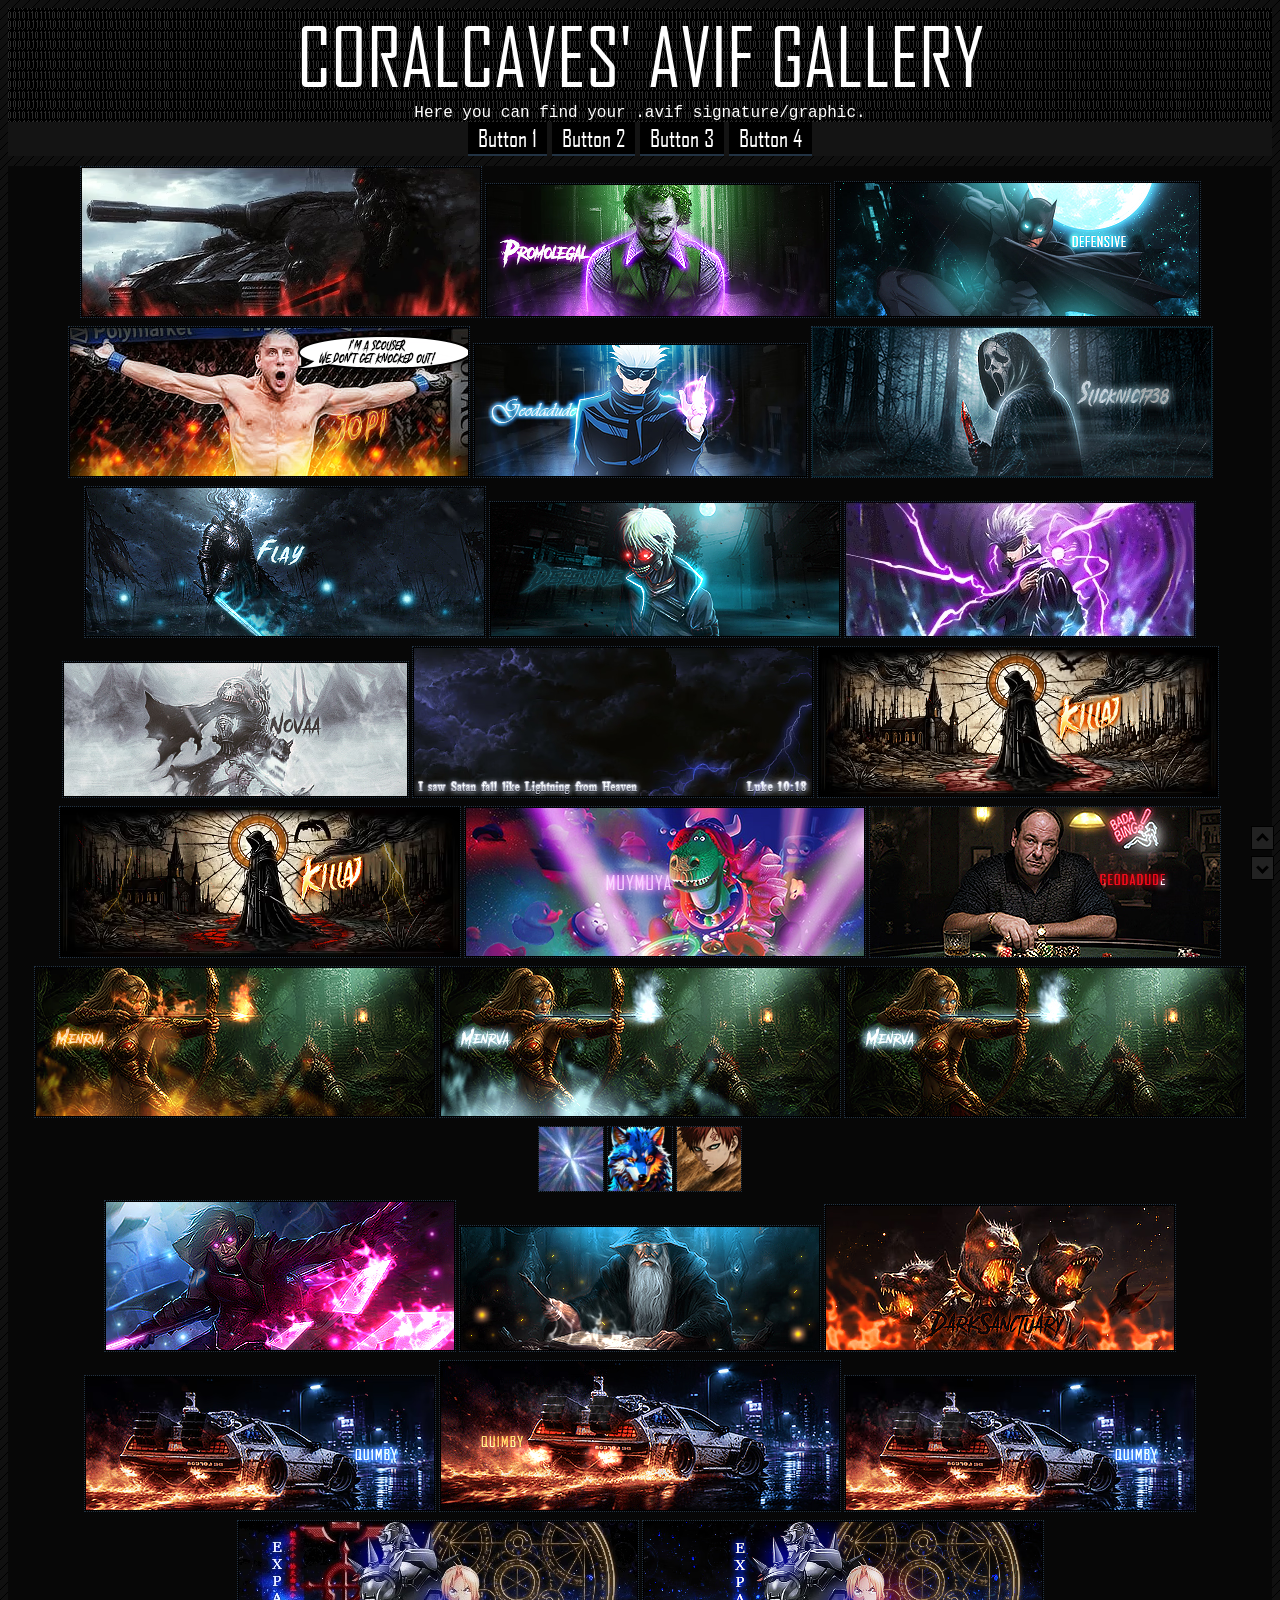
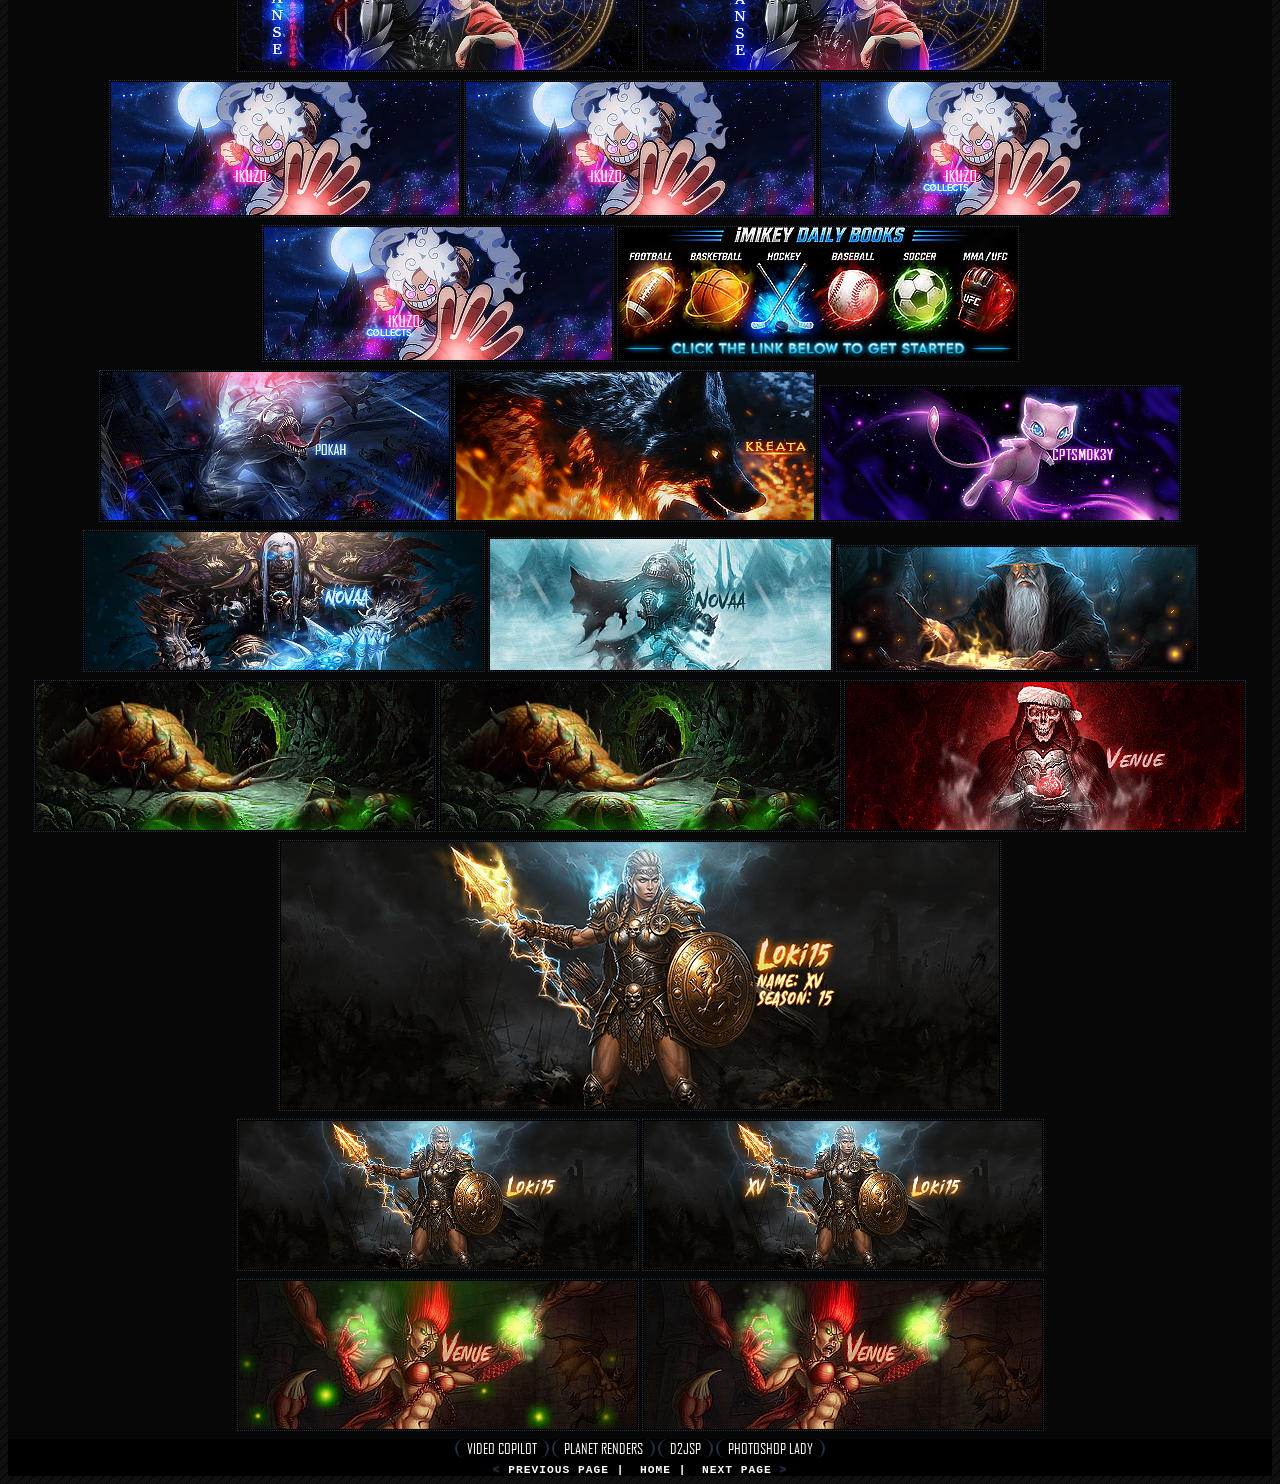
==== index.html @ 9a9c9b44 "Add" ====
<!doctype html>
<html lang="en-us">

  <head>
    <title>Coralcaves' avif gallery</title>
    <meta charset="utf-8"/>
    <meta name="author" content="coralcaves"/>
    <meta name="viewport" content="width=device-width, initial-scale=1"/>
    <link rel="icon" href="./assets/icon.ico" type="image/ico"/>
    <link rel="stylesheet" href="./css/style.css"/>
  </head>

  <body>

      <div class="header">
        <div class="header2">
          <a class="a_header_title" href="index.html" title="Redireciona você para a homepage">Coralcaves' Avif Gallery</a>
          <div class="header3">
            Here you can find your .avif signature/graphic.
          </div>
        </div>

        <nav id="menu">
          <ul>
            <li><a href="" target="_self" title="A dummy button">Button 1</a></li>
            <li><a href="" target="_self" title="A dummy button">Button 2</a></li>
            <li><a href="" target="_self" title="A dummy button">Button 3</a></li>
            <li><a href="" target="_self" title="A dummy button">Button 4</a></li>
          </ul>
        </nav>

      </div>

      <div class="body">
        <div class="body2">
          <div class="div_test">
            <img class="div_img_c img_glow" src="./avif/aliens.avif" alt="This file could not be loaded. We are sorry. :'(" title="An avif signature">
            <img class="div_img_c img_glow" src="./avif/joker.avif" alt="This file could not be loaded. We are sorry. :'(" title="An avif signature">
            <img class="div_img_c img_glow" src="./avif/batman3.avif" alt="This file could not be loaded. We are sorry. :'(" title="An avif signature">
          </div>

        <div class="div_test">
          <img class="div_img_c img_glow" src="./avif/fighter.avif" alt="This file could not be loaded. We are sorry. :'(" title="An avif signature">
          <img class="div_img_c img_glow" src="./avif/g0jo.avif" alt="This file could not be loaded. We are sorry. :'(" title="An avif signature">
          <img class="div_img_c img_glow" src="./avif/ghostface.avif" alt="This file could not be loaded. We are sorry. :'(" title="An avif signature">
        </div>

        <div class="div_test">
          <img class="div_img_c img_glow" src="./avif/ghostwarrior.avif" alt="This file could not be loaded. We are sorry. :'(" title="An avif signature">
          <img class="div_img_c img_glow" src="./avif/ghoul.avif" alt="This file could not be loaded. We are sorry. :'(" title="An avif signature">
          <img class="div_img_c img_glow" src="./avif/gojo.avif" alt="This file could not be loaded. We are sorry. :'(" title="An avif signature">
        </div>

        <div class="div_test">
          <img class="div_img_c img_glow" src="./avif/lich.avif" alt="Image couldn't be loaded.. :'(" title="An avif signature">
          <img class="div_img_c img_glow" src="./avif/luke1018.avif" alt="Image couldn't be loaded.. :'(" title="An avif signature">
          <img class="div_img_c img_glow" src="./avif/reaper.avif" alt="Image couldn't be loaded.. :'(" title="An avif signature">
        </div>

        <div class="div_test">
          <img class="div_img_c img_glow" src="./avif/reaper2.avif" alt="Image couldn't be loaded.. :'(" title="An avif signature">
          <img class="div_img_c img_glow" src="./avif/dino.avif" alt="Image couldn't be loaded.. :'(" title="An avif signature">
          <img class="div_img_c img_glow" src="./avif/tony.avif" alt="Image couldn't be loaded.. :'(" title="An avif signature">
        </div>

      <div class="div_test">
        <img class="div_img_c img_glow" src="./avif/zon.avif" alt="Image couldn't be loaded.. :'(" title="An avif signature">
        <img class="div_img_c img_glow" src="./avif/zon2.avif" alt="Image couldn't be loaded.. :'(" title="An avif signature">
        <img class="div_img_c img_glow" src="./avif/zon3.avif" alt="Image couldn't be loaded.. :'(" title="An avif signature">
      </div>

      <div class="div_test">
        <img class="div_img_c img_glow" src="./avif/ava1.avif" alt="Image couldn't be loaded.. :'(" title="An avif signature">
        <img class="div_img_c img_glow" src="./avif/wolf_ava.avif" alt="Image couldn't be loaded.. :'(" title="An avif signature">
        <img class="div_img_c img_glow" src="./avif/gaara_ava.avif" alt="Image couldn't be loaded.. :'(" title="An avif signature">
      </div>

      <div class="div_test">
        <img class="div_img_c img_glow" src="./avif/gambit_profile.avif" alt="Image couldn't be loaded.. :'(" title="An avif signature">
        <img class="div_img_c img_glow" src="./avif/wizard.avif" alt="Image couldn't be loaded.. :'(" title="An avif signature">
        <img class="div_img_c img_glow" src="./avif/cerberus.avif" alt="Image couldn't be loaded.. :'(" title="An avif signature">
      </div>

      <div class="div_test">
        <img class="div_img_c img_glow" src="./avif/car.avif" alt="Image couldn't be loaded.. :'(" title="An avif signature">
        <img class="div_img_c img_glow" src="./avif/car2.avif" alt="Image couldn't be loaded.. :'(" title="An avif signature">
        <img class="div_img_c img_glow" src="./avif/car3.avif" alt="Image couldn't be loaded.. :'(" title="An avif signature">
      </div>

      <div class="div_test">
        <img class="div_img_c img_glow" src="./avif/expanse1.avif" alt="Image couldn't be loaded.. :'(" title="An avif signature">
        <img class="div_img_c img_glow" src="./avif/expanse2.avif" alt="Image couldn't be loaded.. :'(" title="An avif signature">
      </div>

      <div class="div_test">
        <img class="div_img_c img_glow" src="./avif/ikuzo.avif" alt="Image couldn't be loaded.. :'(" title="An avif signature">
        <img class="div_img_c img_glow" src="./avif/ikuzo2.avif" alt="Image couldn't be loaded.. :'(" title="An avif signature">
        <img class="div_img_c img_glow" src="./avif/ikuzo3.avif" alt="Image couldn't be loaded.. :'(" title="An avif signature">
      </div>

      <div class="div_test">
        <img class="div_img_c img_glow" src="./avif/ikuzo4.avif" alt="Image couldn't be loaded.. :'(" title="An avif signature">
        <img class="div_img_c img_glow" src="./avif/sports.avif" alt="Image couldn't be loaded.. :'(" title="An avif signature">
      </div>

      <div class="div_test">
        <img class="div_img_c img_glow" src="./avif/venom.avif" alt="Image couldn't be loaded.. :'(" title="An avif signature">
        <img class="div_img_c img_glow" src="./avif/wolf.avif" alt="Image couldn't be loaded.. :'(" title="An avif signature">
        <img class="div_img_c img_glow" src="./avif/mew.avif" alt="Image couldn't be loaded.. :'(" title="An avif signature">
      </div>

      <div class="div_test">
        <img class="div_img_c img_glow" src="./avif/lich2.avif" alt="Image couldn't be loaded.. :'(" title="An avif signature">
        <img class="div_img_c img_glow" src="./avif/lich3.avif" alt="Image couldn't be loaded.. :'(" title="An avif signature">
        <img class="div_img_c img_glow" src="./avif/wizard2.avif" alt="Image couldn't be loaded.. :'(" title="An avif signature">
      </div>

      <div class="div_test">
        <img class="div_img_c img_glow" src="./avif/worm.avif" alt="Image couldn't be loaded.. :'(" title="An avif signature">
        <img class="div_img_c img_glow" src="./avif/worms2.avif" alt="Image couldn't be loaded.. :'(" title="An avif signature">
        <img class="div_img_c img_glow" src="./avif/wanderer.avif" alt="Image couldn't be loaded.. :'(" title="An avif signature">
      </div>

      <div class="div_test">
        <img class="div_img_c img_glow" src="./avif/zon_profile.avif" alt="Image couldn't be loaded.. :'(" title="An avif signature">
      </div>

      <div class="div_test">
        <img class="div_img_c img_glow" src="./avif/zon4.avif" alt="Image couldn't be loaded.. :'(" title="An avif signature">
        <img class="div_img_c img_glow" src="./avif/zon5.avif" alt="Image couldn't be loaded.. :'(" title="An avif signature">
      </div>

      <div class="div_test">
        <img class="div_img_c img_glow" src="./avif/venue_andy1.avif" alt="Image couldn't be loaded.. :'(" title="An avif signature">
        <img class="div_img_c img_glow" src="./avif/venue_andy2.avif" alt="Image couldn't be loaded.. :'(" title="An avif signature">
      </div>

        <div class="ft">
        <footer id="footer">
          <ul>
            <li><a class="a_footer_list" href="https://www.videocopilot.net"  target="_blank" onclick="return ce();" title="After Effects Plugins">Video Copilot</a></li>
            <li><a class="a_footer_list" href="https://www.planetrenders.net/" target="_blank" onclick="return ce();" title="Recursos e Tutoriais">Planet Renders</a></li>
            <li><a class="a_footer_list" href="http://forums.d2jsp.org/topic.php?t=73248366&f=276" target="_blank" onclick="return ce();"  title="Recursos e Tutoriais">D2jsp</a></li>
            <li><a class="a_footer_list" href="https://www.photoshoplady.com/" target="_blank" onclick="return ce();" title="Photoshop e Tutoriais">Photoshop Lady</a></li>
          </ul>
        </footer>

          <div class="ft2">
            <a class="inline" href="" title="Previous"><span class="span_np">&lt;&nbsp;</span>Previous Page</a>&nbsp;|&nbsp;
            <a class="inline" href="index.html" title="Voltar para à página inicial">Home</a>&nbsp;|&nbsp;
            <a class="inline" href="" title="Next page">Next Page<span class="span_np">&nbsp;&gt;</span></a>
          </div>
          <a href="javascript:scroll(0,0)" class="a_buttons bttn aab aaa" title="Back to page top"></a>
          <a href="javascript:scroll(0,document.body.scrollHeight)" class="a_buttons bttn aac aaa" title="Go to page bottom"></a>
        </div>  
       </div>
   </body>

</html>
---- css/style.css ----
@charset "utf-8";

@font-face{
	font-family:'agency';
	src:url("../fonts/agency fb.ttf") 
}

html{
	font-family:'agency';
	background-color:#101010;
	background-image:url('../assets/bg.png');
	background-repeat:repeat;
}

hr,.header,.body{
	width:auto;
	margin-left:auto;
	margin-right:auto;
}

hr{
	position:absolute;
	display:block;
	height:1px;
	background:rgba(34,51,68,1);
	border:none;
	top:auto;
	margin-bottom:auto;
}

p,code,.code{
	width:60%;
	margin-left:20%;
	margin-right:20%;
}

p{
	color:#fff;
	font-size:13px;
	font-family:courier;
	text-align:left;
	line-height:15px;
}

code{
	display:block;
	border:1px solid #0f0;
}

iframe{
	border:1px dotted #234;
	width:530px;
	height:300px;
	margin-top:10px;
	margin-bottom:10px;
}

img{
	display:block;
	width:100%;
	border:1px dotted #234;
}

.div_img{
	display:inline;
	width:50%;
	margin-left:auto;
	margin-right:auto;
}

.div_img_b{
	display:inline;
	width:100%;
	margin-left:auto;
	margin-right:auto;
	max-width:222px;
	max-height:407px;
}

.div_img_c{
	display:inline;
	width:100%;
	margin-left:auto;
	margin-right:auto;
	width:auto;
	height:auto;
	margin-bottom:5px;
}

img:hover{
	/*
	width:100%;
	height:100%;
	*/
	border:none;
}
.p_test{
	/* display:none; */
}

.div_test .p_test{
	display:inline;
	max-width:25%;
	margin-left:auto;
	margin-right:auto;
	background-color:#234;
	color:#fff;
	padding:2px;
	text-align:center;
}

.div_test{
	/* display:inline; */
}

.div_test:hover{
	display:inline;
}

.img_glow:hover{
	box-shadow:0 0 10px #a00;
}

a:link,a:visited,a:active{
	display:block;
	color:#fff;
	background-color:transparent;
	text-decoration:none;
}

a:hover{
	display:inline;
	text-decoration:underline;
	color:#fff;
	border-radius:2px;
	background-color:rgba(240,20,30,1);
}

a.page{
	background:rgba(80,80,221,1);
}

a.inline{
	display:inline;
	font-size:1em;
}

a.inline_b{
	display:block;
	font-size:1em;
	padding:5px;
}

a.a_footer_list:active,a.a_footer_list:visited,a.a_footer_list:link{
	display:block;
	line-height:1em;
	font-size:1em;
}

a.a_footer_list:hover{
	background-color:rgba(0,0,0,0);
	color:#f00;
}

a.a_buttons{
	background-color:#222;
}
a.a_padding{
	padding:5px;
}

a.a_header_title{
	color:rgba(255,255,255,1);
	text-transform:uppercase;
	background-size:stretch;
}

a.a_header_title:hover{
	display:inline;
	background-color:rgba(0,0,0,0);
	text-decoration:none;
	color:#234;
}

h1{
	font-family:'agency';
	font-size:2em;
	color:#fff;
	letter-spacing:5px;
	line-height:35px;
	padding:20px 0px 0px 10px;
	text-align:center;
}

h2{
	font-family:courier;
	font-size:.9em;
	color:#fff;
	letter-spacing:5px;
	line-height:15px;
	padding:10px 0px 0px 10px;
	text-align:center;
}

h3{
	font-family:courier;
	font-size:1.25em;
	color:#fff;
	letter-spacing:5px;
	line-height:15px;
	padding:10px 0px 0px 10px;
	text-align:center;
}

.bttn{
	margin-top:5px;
	margin-bottom:0;
	padding:4px;
	text-align:center;
	border:1px solid #000;
	background:#000;
}

.aaa{
	position:fixed;
	right:6px;
	opacity:1;
	height:22px;
	width:21px;
	padding:0;
}

.aaa:hover{
	opacity:1;
}

.aaa:before{
	content:"";
	border:inherit;
	border-width:0 3px 3px 0;
	display:inline-block;
	padding:3px;
	background:transparent;
	min-height:0;
}

.aaa.aab:before{
	transform:rotate(-135deg);
	margin-top:8px;
}

.aaa.aac:before{
	transform:rotate(45deg);
	margin-top:5px;
}

.aab{
	bottom:50px;
}

.aac{
	bottom:20px;
}

.header{
	position:static;
	display:block;
	background:rgba(10,10,10,1);
	text-align:center;
	color:#fff;
	font-size:5em;
	top:0;
	margin-top:0;
	left:0;
	width:auto;
	height:auto;
	margin-bottom:10px;
}

.header2{
	/* empty */
}

.header3{
	font-family:courier;
	font-size:.2em;
}

#footer ul{
	border:0 solid #0f0;
	font-size:1em;
	text-transform:uppercase;
	text-align:center;
	background:rgba(0,0,0,0);
	color:#909090;
	margin-top:auto;
	margin-bottom:0;
	left:0;
	padding:0;
}

#footer ul li{
	border:0 solid #00f;
	display:inline-block;
}

#footer ul li a{
	padding:2px 10px;
	background:rgba(0,0,0,1);
	color:#fff;
	text-decoration:none;
	border-left:2px solid #234;
	border-right:2px solid #234;
	border-radius:10px;
}

#footer ul li a:hover{
	background-color:#D6D6D6;
	color:#6D6D6D;
}

#menu ul{
	border:0 solid #0f0;
	text-align:center;
	background:rgba(20,20,20,1);
	color:#909090;
	margin-top:auto;
	margin-bottom:auto;
	font-size:.3em;
	left:0;
	padding:0;
}

#menu ul li{
	border:0 solid #00f;
	display:inline;
}

#menu ul li a{
	padding:2px 10px;
	display:inline-block;
	background:rgba(0,0,0,1);
	color:#fff;
	text-decoration:none;
	border-bottom:2px solid #234;
}

#menu ul li a:hover{
	background-color:#D6D6D6;
	color:#6D6D6D;
	border-bottom:2px solid #5454dd;
}

.body{
	display:block;
	background:rgba(0,0,0,1);
	text-align:center;
	color:#909090;
	position:static;
}

.body2{
	font-size:15px;
	color:#fff;
	text-align:center;
	background:rgba(9,9,9,.8);
}

.body3{
	background:rgba(16,16,16,.6);
	color:#fff;
	font-family:courier;
	font-size:1em;
}

/* z-index de div conflitantes */
.body.body2.body3{
	z-index:9999999999;
	position:absolute;
}

.lt{
	z-index:0;
}

.ft{
	position:relative;
	left:0;
	width:100%;
	background-color:#000;
	z-index:9999999;
	margin-top:auto;
	margin-bottom:0;
}

.ft2{
	z-index:9999999999;
	text-transform:uppercase;
	font-weight:bold;
	font-family:courier;
	color:#fff;
	font-size:.75em;
	padding:0 0 0 0;
	width:100%;
	display:inline;
	letter-spacing:1px;
}

/* NOT USED footer links */
.footer_links{
	border:1px solid #f00;
	list-style-type:none;
	text-align:left;
	color:#fff;
	font-size:.85em;
	font-family:courier;
	letter-spacing:1px;
	width:30%;
	margin-left:15%;
}

.footer_links_b{
	text-transform:uppercase;
	display:block;
	position:absolute;
	border:0 solid #f00;
	list-style-type:none;
	text-align:left;
	color:#fff;
	font-size:.75em;
	font-family:agency;
	letter-spacing:1.5px;
	width:30%;
	margin-top:3%;
	margin-left:35%;
	padding:5px;
	line-height:10px;
	margin-bottom:5%;
}

.footer_links_c{text-transform:uppercase;
	display:block;
	position:absolute;
	border:0 solid #f00;
	list-style-type:none;
	text-align:left;
	color:#fff;
	font-size:.75em;
	font-family:agency;
	letter-spacing:1.5px;
	width:30%;
	margin-top:3%;
	margin-left:60%;
	padding:5px;
	line-height:10px;
}

/* barras laterais */
.rt{
	right:0;
	font-size:1.2em;
	padding:5px;
	border-top:2px solid #234;
	border-radius:0 0 0 0;
	background:rgba(10,10,10,1);
	width:auto;
	height:auto;
	text-align:left;
	position:fixed;
	line-height:1em;
	background-image:url("bg.png");
	margin-bottom:50px;
}

.lt{
	left:0;
	font-size:1.2em;
	font-weight:bold;
	padding:5px;
	border-top:2px solid #234;
	border-radius:0 0 0 0;
	background:rgba(10,10,10,1);
	width:auto;
	height:auto;
	text-align:left;
	position:fixed;
	line-height:1em;
	margin-bottom:50px;
}

.header,.body3{
	background-image:url('../assets/binaries.gif');
	background-repeat:repeat;
}

@media screen and (max-width: 960px) {
	.lt,.rt{
		visibility:hidden;
	}
}

.code{
	background:rgba(0,0,0,1);
	border:1px dotted #234;
	text-align:left;
	color:#0f0;
	font-family:courier;
	font-size:.8em;
	letter-spacing:1px;
	line-height:auto;
	padding:10px;
}

.span_t_txt{
	font-size:1vw;
	color:#234;
	padding:5px;
}

.span_gt{
	font-weight:bold;
	color:#234;
	text-shadow:0 0 2px #234;
	margin-right:3px;
}

.span_np{
	display:inline;
	color:#234;
	font-weight:bold;
	text-shadow:0 0 2px #234;
}

.span_list_category{
	color:#234;
	text-shadow:none;
	font-weight:bold;
}
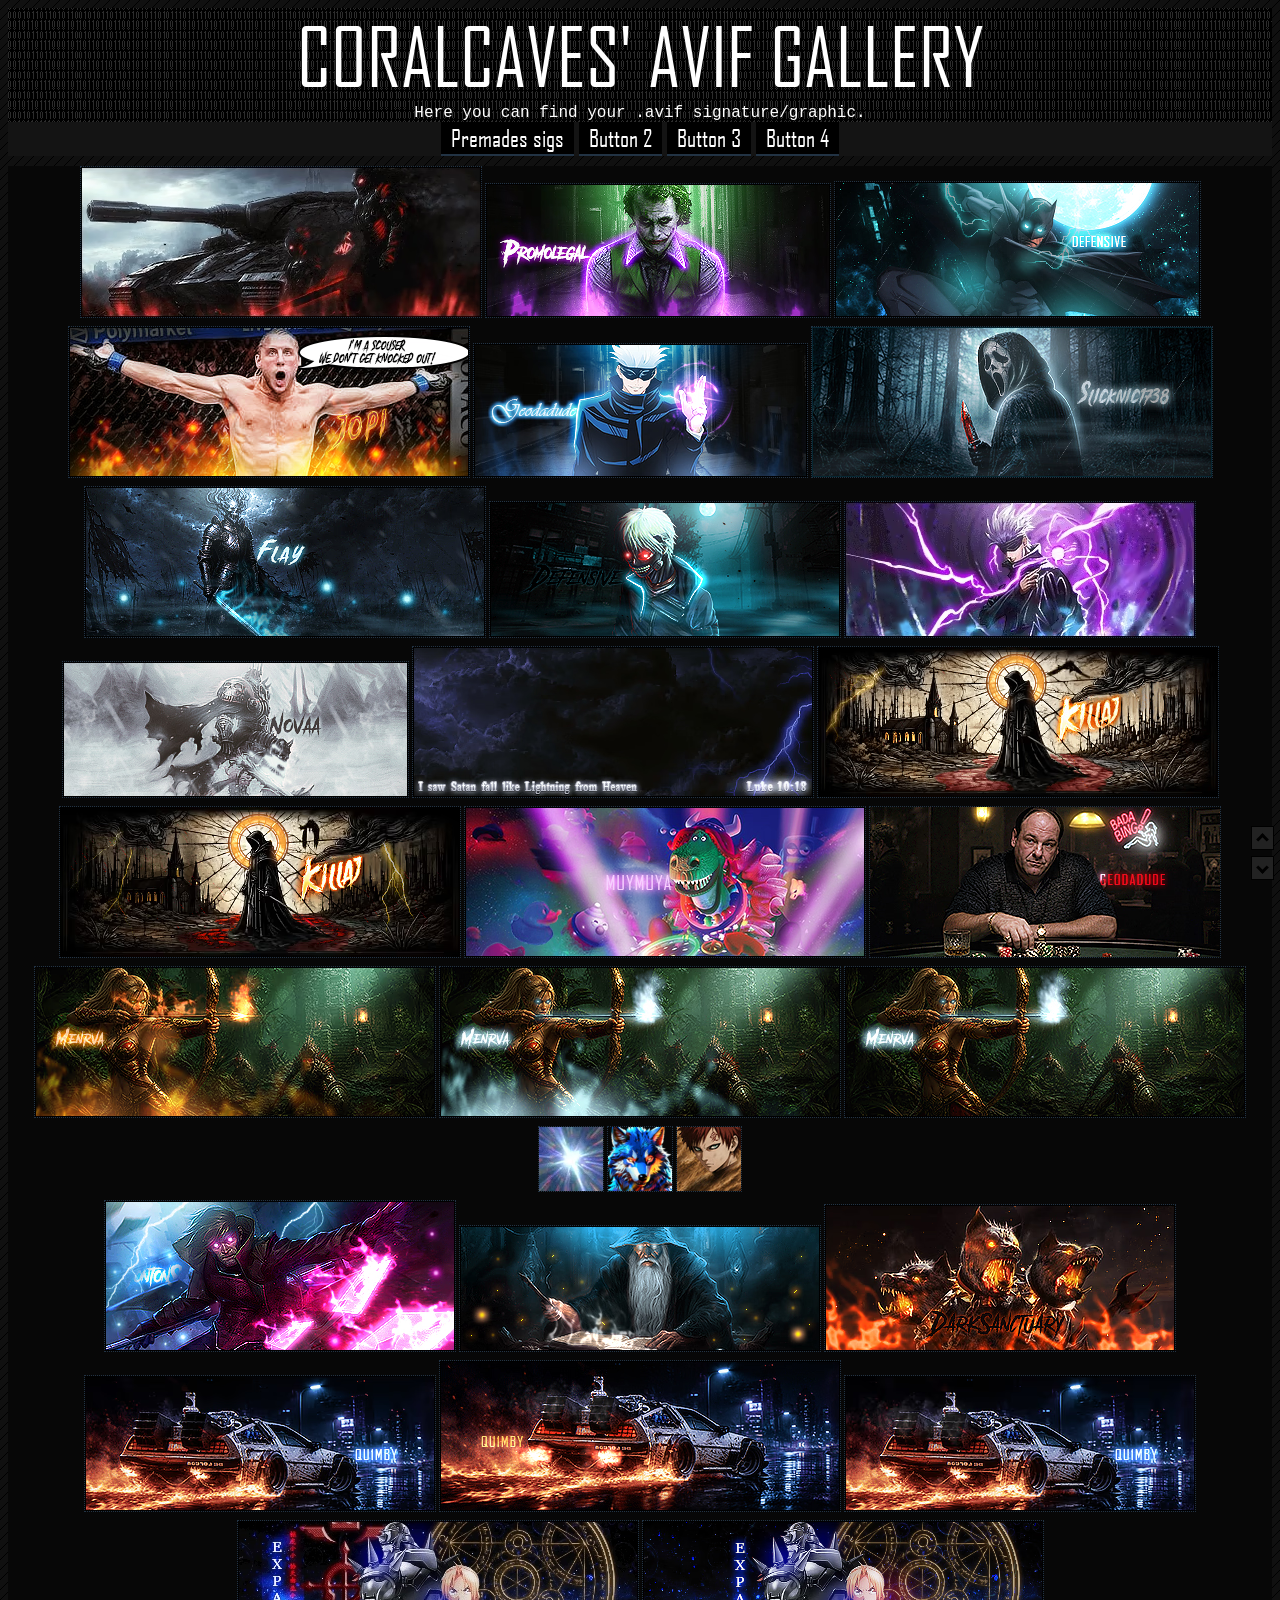
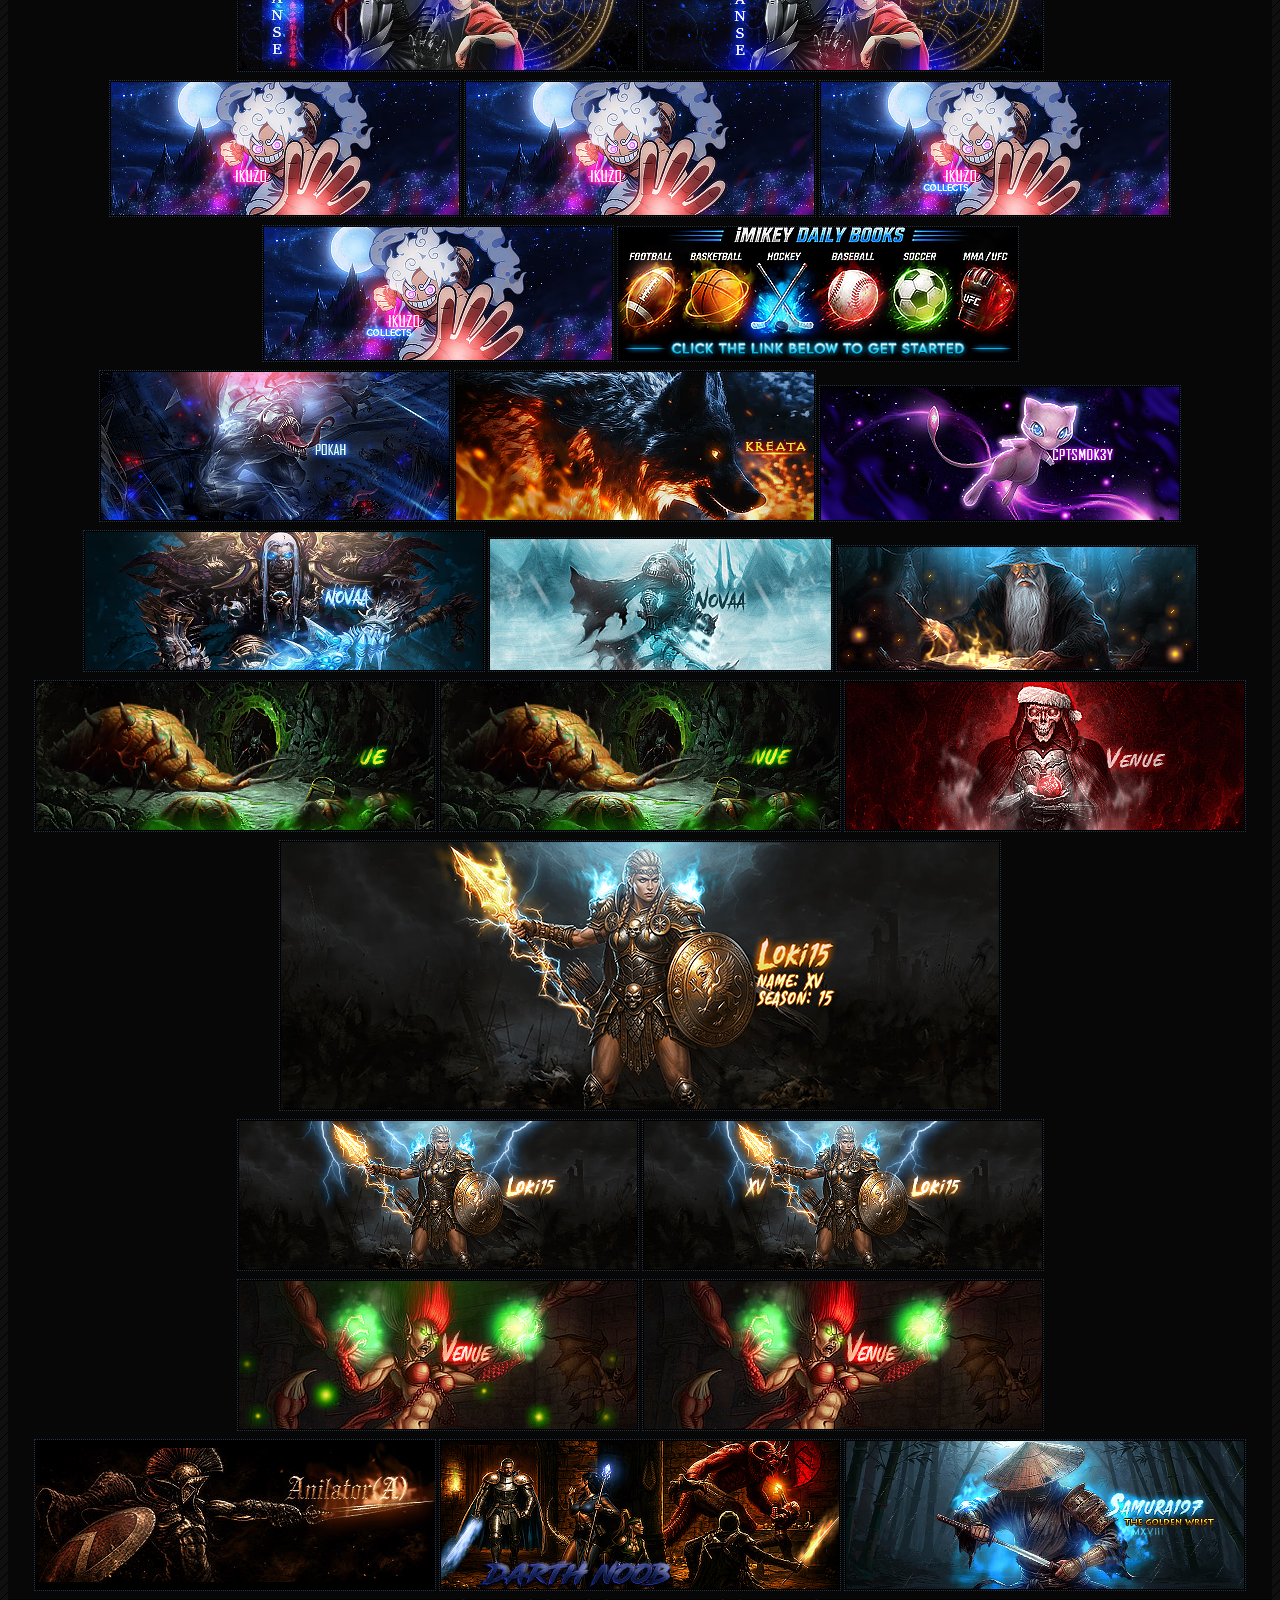
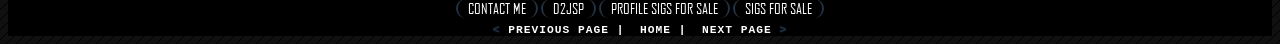
==== commit 8aa0ec45: "Updates some views" ====
--- a/index.html
+++ b/index.html
@@ -14,7 +14,7 @@
 
       <div class="header">
         <div class="header2">
-          <a class="a_header_title" href="index.html" title="Redireciona você para a homepage">Coralcaves' Avif Gallery</a>
+          <a class="a_header_title" href="index.html" title="Go to homepage">Coralcaves' Avif Gallery</a>
           <div class="header3">
             Here you can find your .avif signature/graphic.
           </div>
@@ -22,7 +22,7 @@
 
         <nav id="menu">
           <ul>
-            <li><a href="" target="_self" title="A dummy button">Button 1</a></li>
+            <li><a href="" target="_self" title="Premades signatures">Premades sigs</a></li>
             <li><a href="" target="_self" title="A dummy button">Button 2</a></li>
             <li><a href="" target="_self" title="A dummy button">Button 3</a></li>
             <li><a href="" target="_self" title="A dummy button">Button 4</a></li>
@@ -33,6 +33,7 @@
 
       <div class="body">
         <div class="body2">
+
           <div class="div_test">
             <img class="div_img_c img_glow" src="./avif/aliens.avif" alt="This file could not be loaded. We are sorry. :'(" title="An avif signature">
             <img class="div_img_c img_glow" src="./avif/joker.avif" alt="This file could not be loaded. We are sorry. :'(" title="An avif signature">
@@ -135,20 +136,26 @@
         <img class="div_img_c img_glow" src="./avif/venue_andy2.avif" alt="Image couldn't be loaded.. :'(" title="An avif signature">
       </div>
 
+      <div class="div_test">
+        <img class="div_img_c img_glow" src="./avif/gladiator.avif" alt="Image couldn't be loaded.. :'(" title="An avif signature">
+        <img class="div_img_c img_glow" src="./avif/d2.avif" alt="Image couldn't be loaded.. :'(" title="An avif signature">
+        <img class="div_img_c img_glow" src="./avif/samurai.avif" alt="Image couldn't be loaded.. :'(" title="An avif signature">
+      </div>
+
         <div class="ft">
         <footer id="footer">
           <ul>
-            <li><a class="a_footer_list" href="https://www.videocopilot.net"  target="_blank" onclick="return ce();" title="After Effects Plugins">Video Copilot</a></li>
-            <li><a class="a_footer_list" href="https://www.planetrenders.net/" target="_blank" onclick="return ce();" title="Recursos e Tutoriais">Planet Renders</a></li>
-            <li><a class="a_footer_list" href="http://forums.d2jsp.org/topic.php?t=73248366&f=276" target="_blank" onclick="return ce();"  title="Recursos e Tutoriais">D2jsp</a></li>
-            <li><a class="a_footer_list" href="https://www.photoshoplady.com/" target="_blank" onclick="return ce();" title="Photoshop e Tutoriais">Photoshop Lady</a></li>
+            <li><a class="a_footer_list" href="https://forums.d2jsp.org/user.php?i=968235" target="_blank" onclick="return ce();" title="My JSP account">Contact me</a></li>
+            <li><a class="a_footer_list" href="http://forums.d2jsp.org" target="_blank" onclick="return ce();"  title="Recursos e Tutoriais">D2jsp</a></li>
+            <li><a class="a_footer_list" href="https://forums.d2jsp.org/img.php?i=968235&a=1" target="_blank" onclick="return ce();" title="Profile signatures">Profile Sigs For Sale</a></li>
+            <li><a class="a_footer_list" href="https://forums.d2jsp.org/img.php?i=968235&a=2" target="_blank" onclick="return ce();" title="Standard Signatures">Sigs For Sale</a></li>
           </ul>
         </footer>
 
           <div class="ft2">
-            <a class="inline" href="" title="Previous"><span class="span_np">&lt;&nbsp;</span>Previous Page</a>&nbsp;|&nbsp;
+            <a class="inline" href="index.html" title="Previous"><span class="span_np">&lt;&nbsp;</span>Previous Page</a>&nbsp;|&nbsp;
             <a class="inline" href="index.html" title="Voltar para à página inicial">Home</a>&nbsp;|&nbsp;
-            <a class="inline" href="" title="Next page">Next Page<span class="span_np">&nbsp;&gt;</span></a>
+            <a class="inline" href="premades.html" title="Next page">Next Page<span class="span_np">&nbsp;&gt;</span></a>
           </div>
           <a href="javascript:scroll(0,0)" class="a_buttons bttn aab aaa" title="Back to page top"></a>
           <a href="javascript:scroll(0,document.body.scrollHeight)" class="a_buttons bttn aac aaa" title="Go to page bottom"></a>
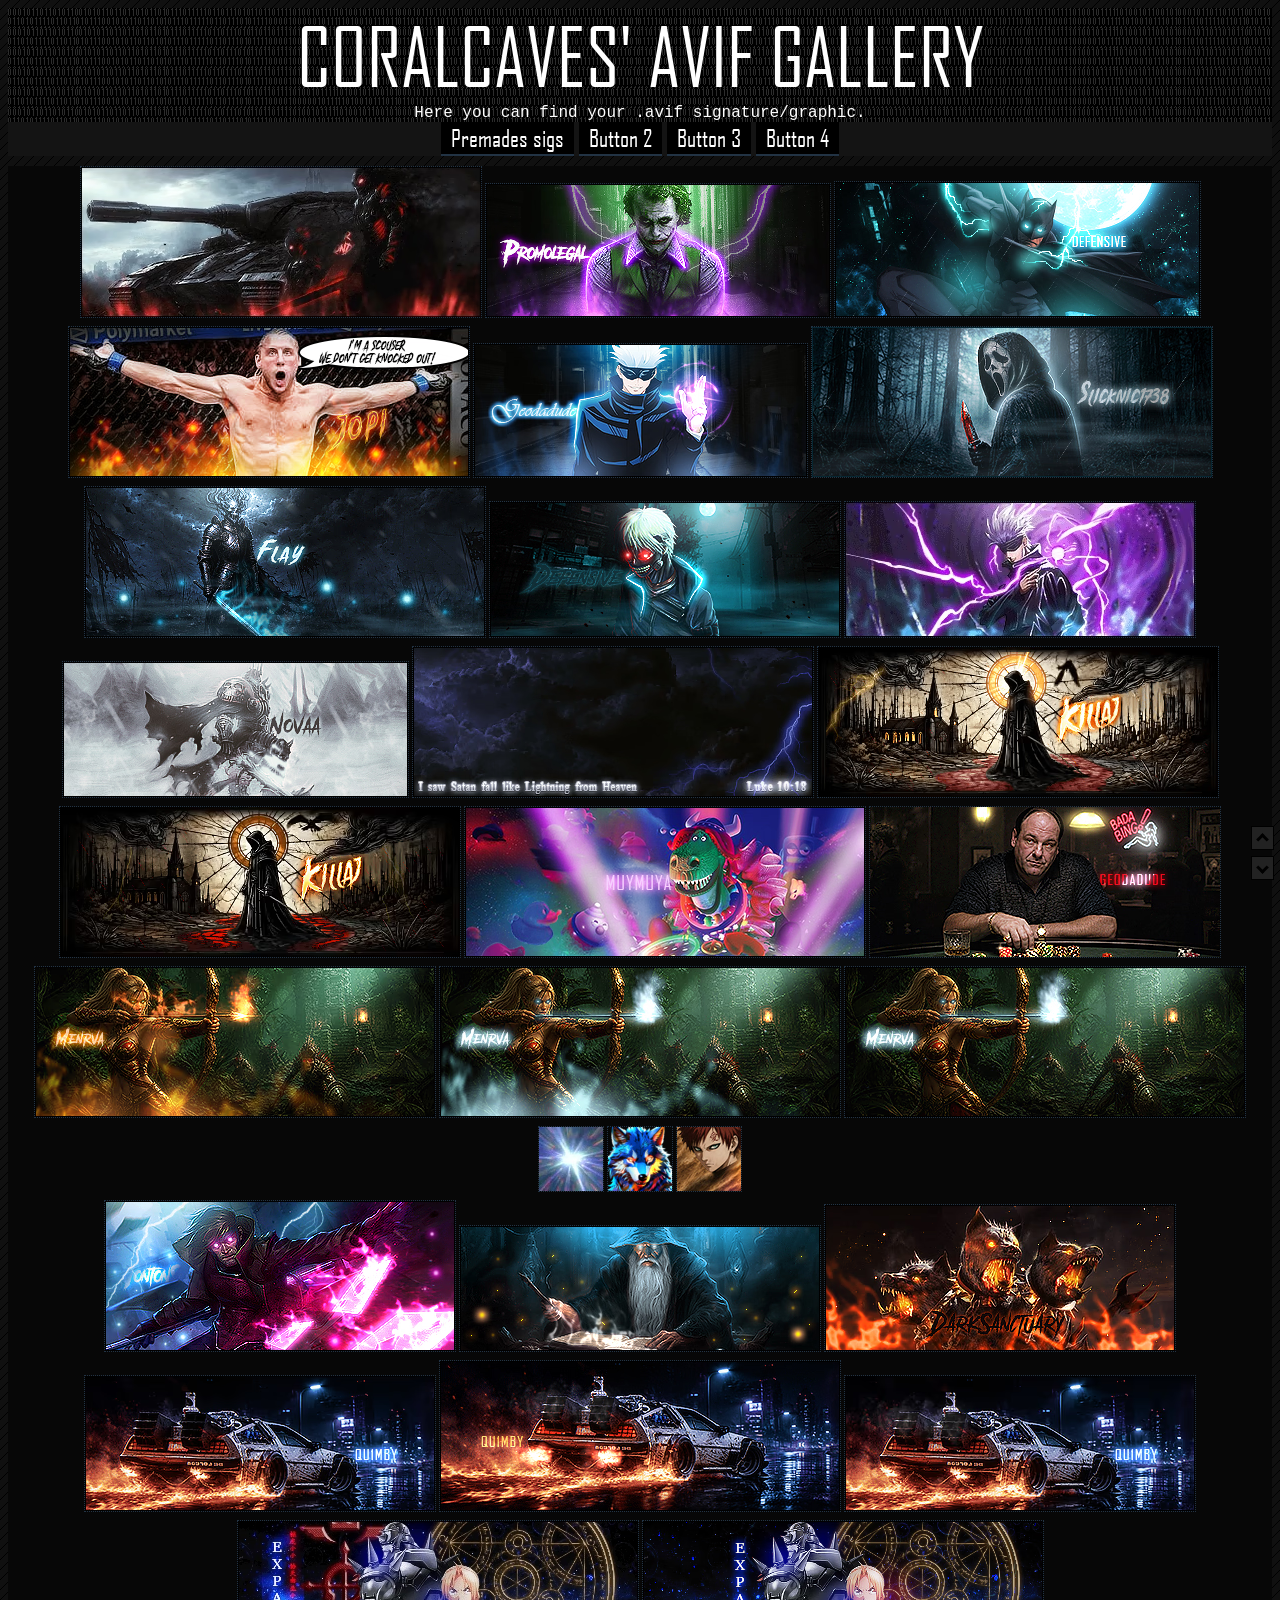
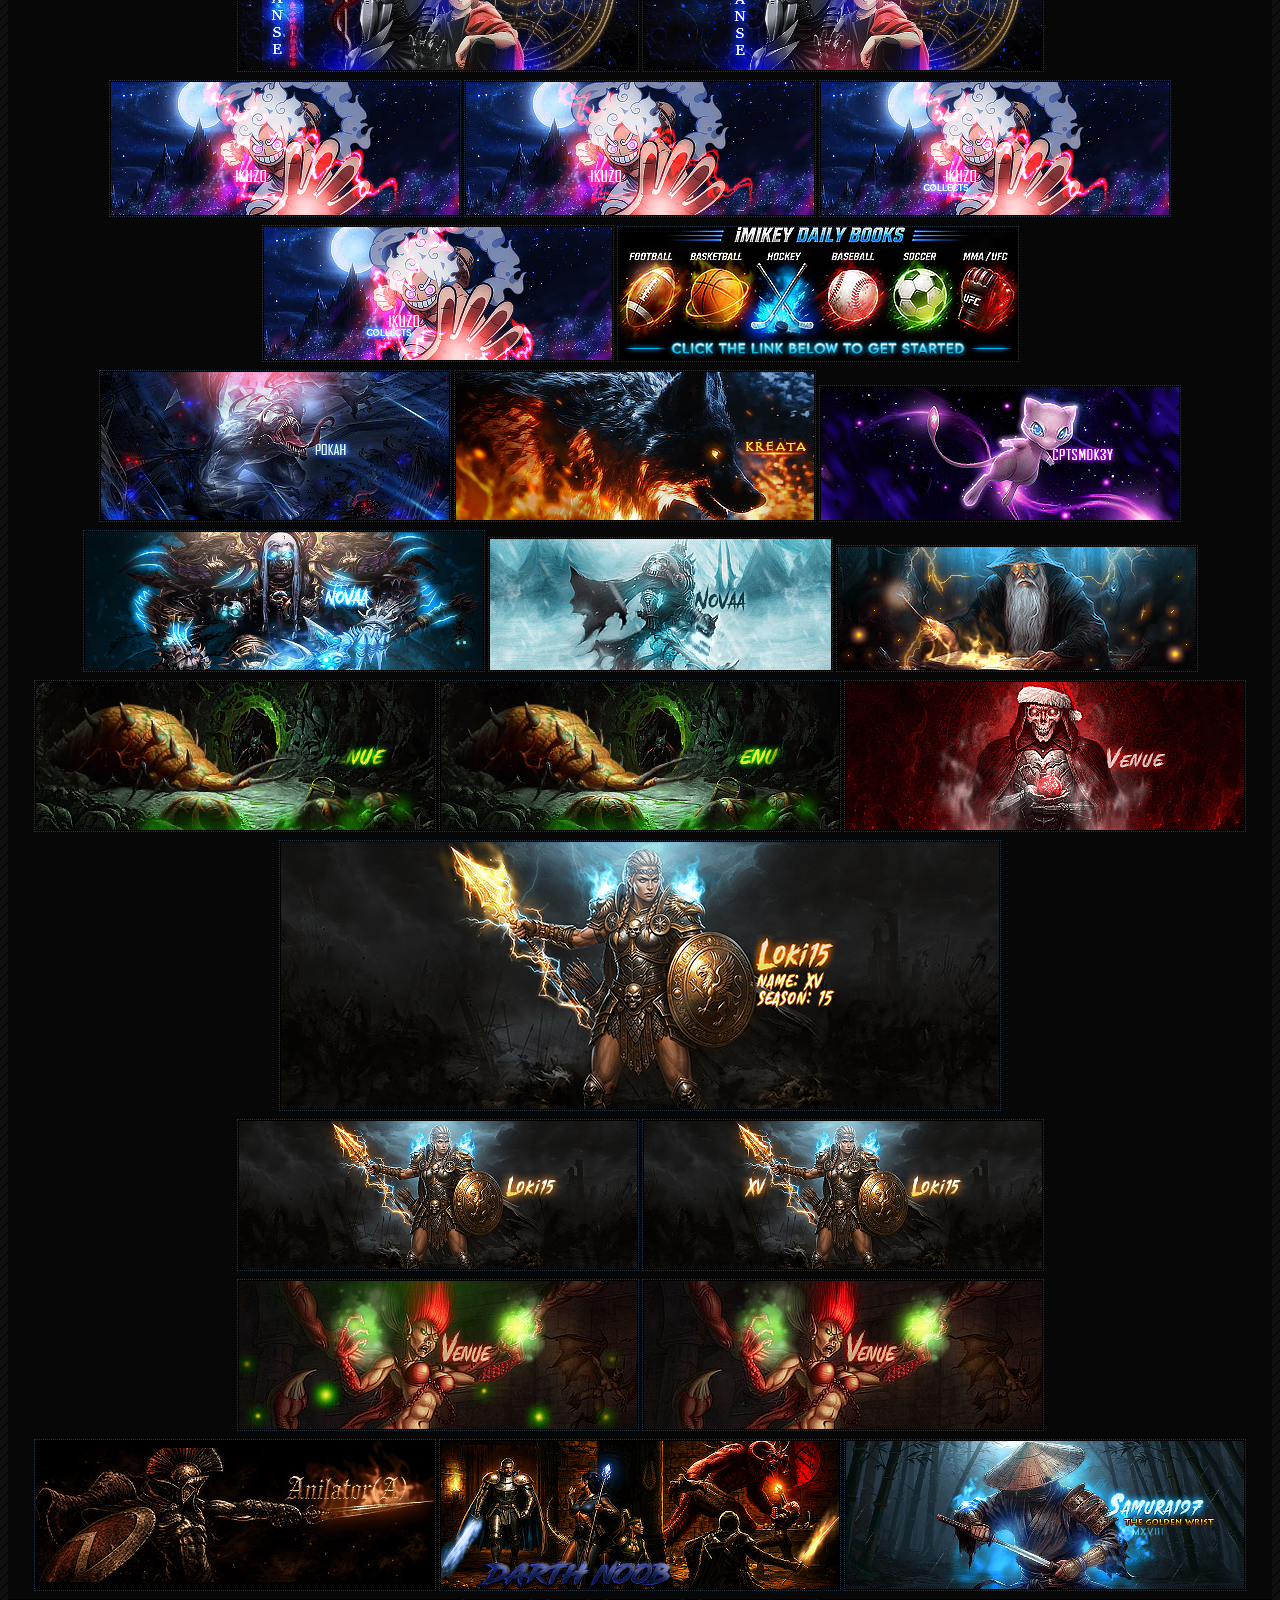
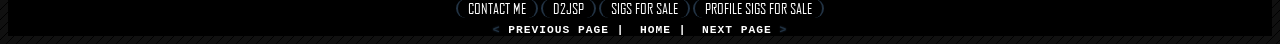
==== commit 4cd8f035: "Fixes labels" ====
--- a/index.html
+++ b/index.html
@@ -147,8 +147,8 @@
           <ul>
             <li><a class="a_footer_list" href="https://forums.d2jsp.org/user.php?i=968235" target="_blank" onclick="return ce();" title="My JSP account">Contact me</a></li>
             <li><a class="a_footer_list" href="http://forums.d2jsp.org" target="_blank" onclick="return ce();"  title="Recursos e Tutoriais">D2jsp</a></li>
-            <li><a class="a_footer_list" href="https://forums.d2jsp.org/img.php?i=968235&a=1" target="_blank" onclick="return ce();" title="Profile signatures">Profile Sigs For Sale</a></li>
-            <li><a class="a_footer_list" href="https://forums.d2jsp.org/img.php?i=968235&a=2" target="_blank" onclick="return ce();" title="Standard Signatures">Sigs For Sale</a></li>
+            <li><a class="a_footer_list" href="https://forums.d2jsp.org/img.php?i=968235&a=1" target="_blank" onclick="return ce();" title="Profile signatures">Sigs For Sale</a></li>
+            <li><a class="a_footer_list" href="https://forums.d2jsp.org/img.php?i=968235&a=2" target="_blank" onclick="return ce();" title="Standard Signatures">Profile Sigs For Sale</a></li>
           </ul>
         </footer>
 
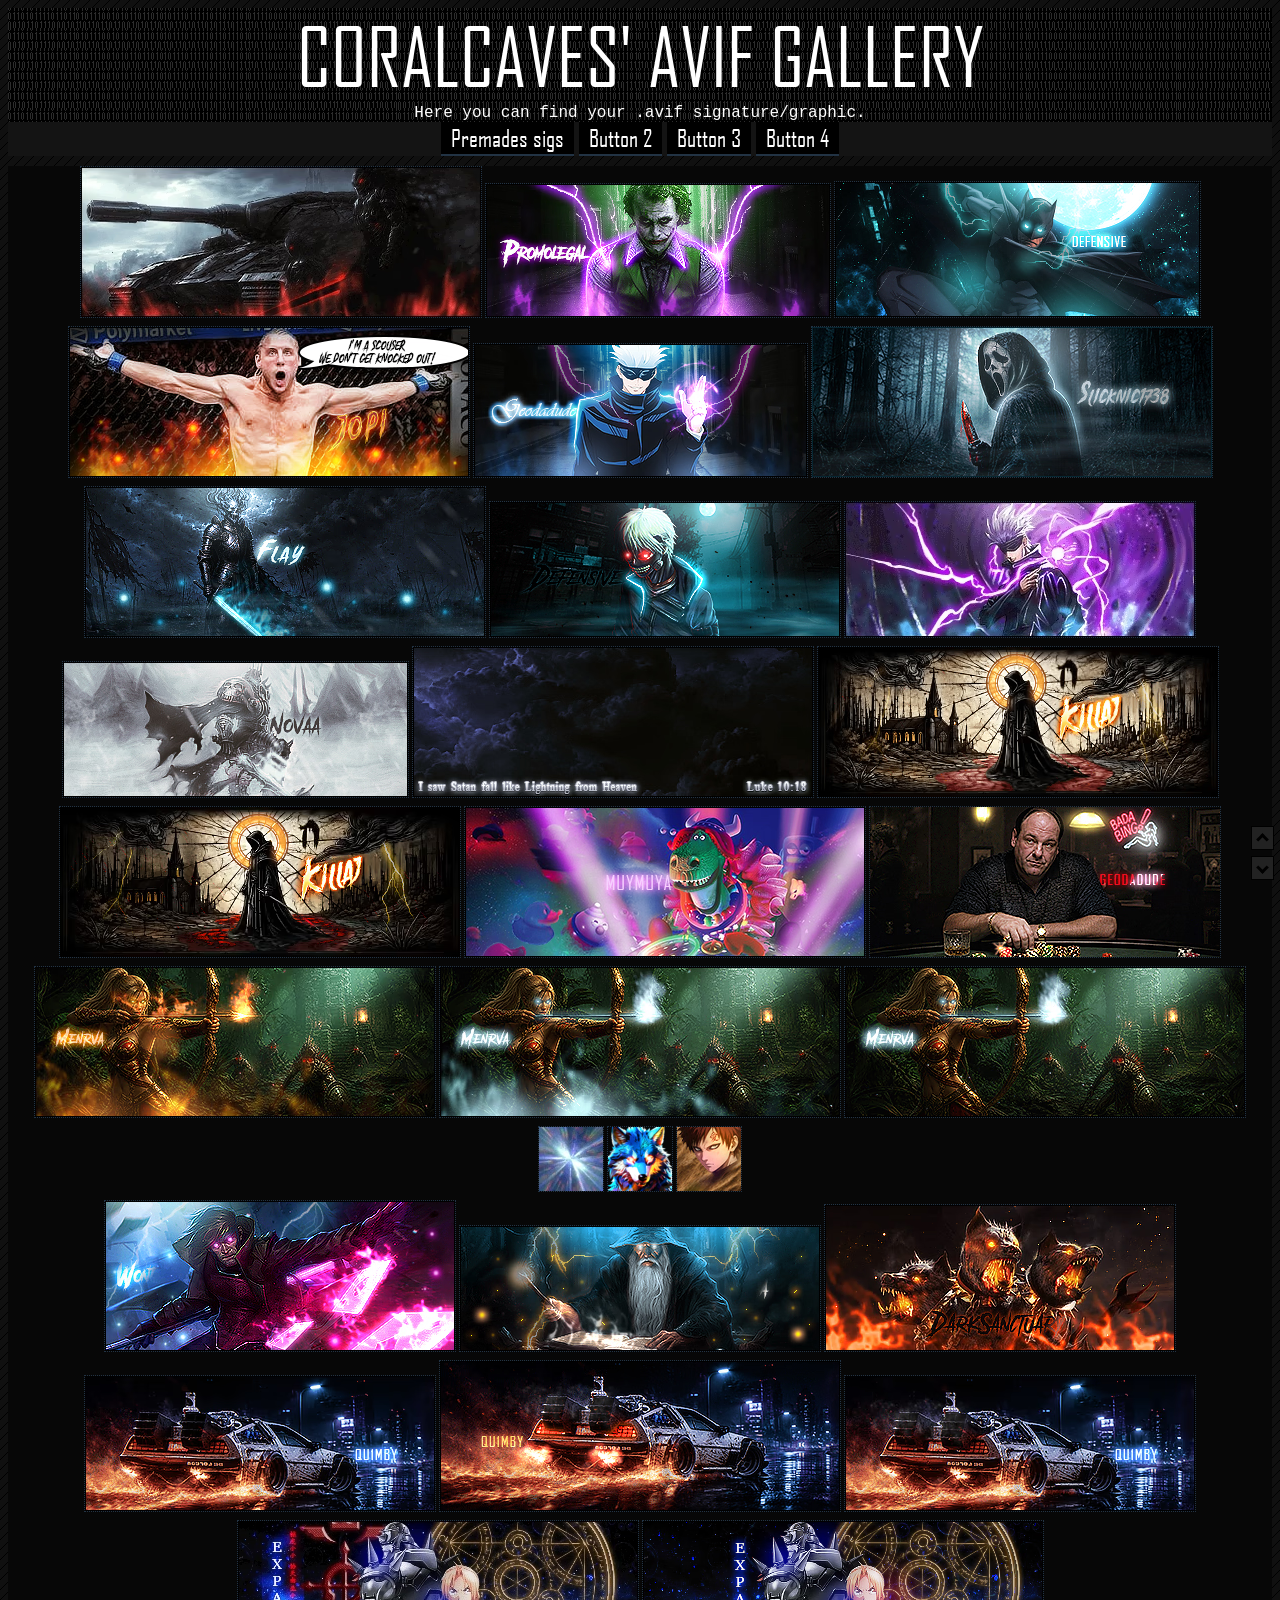
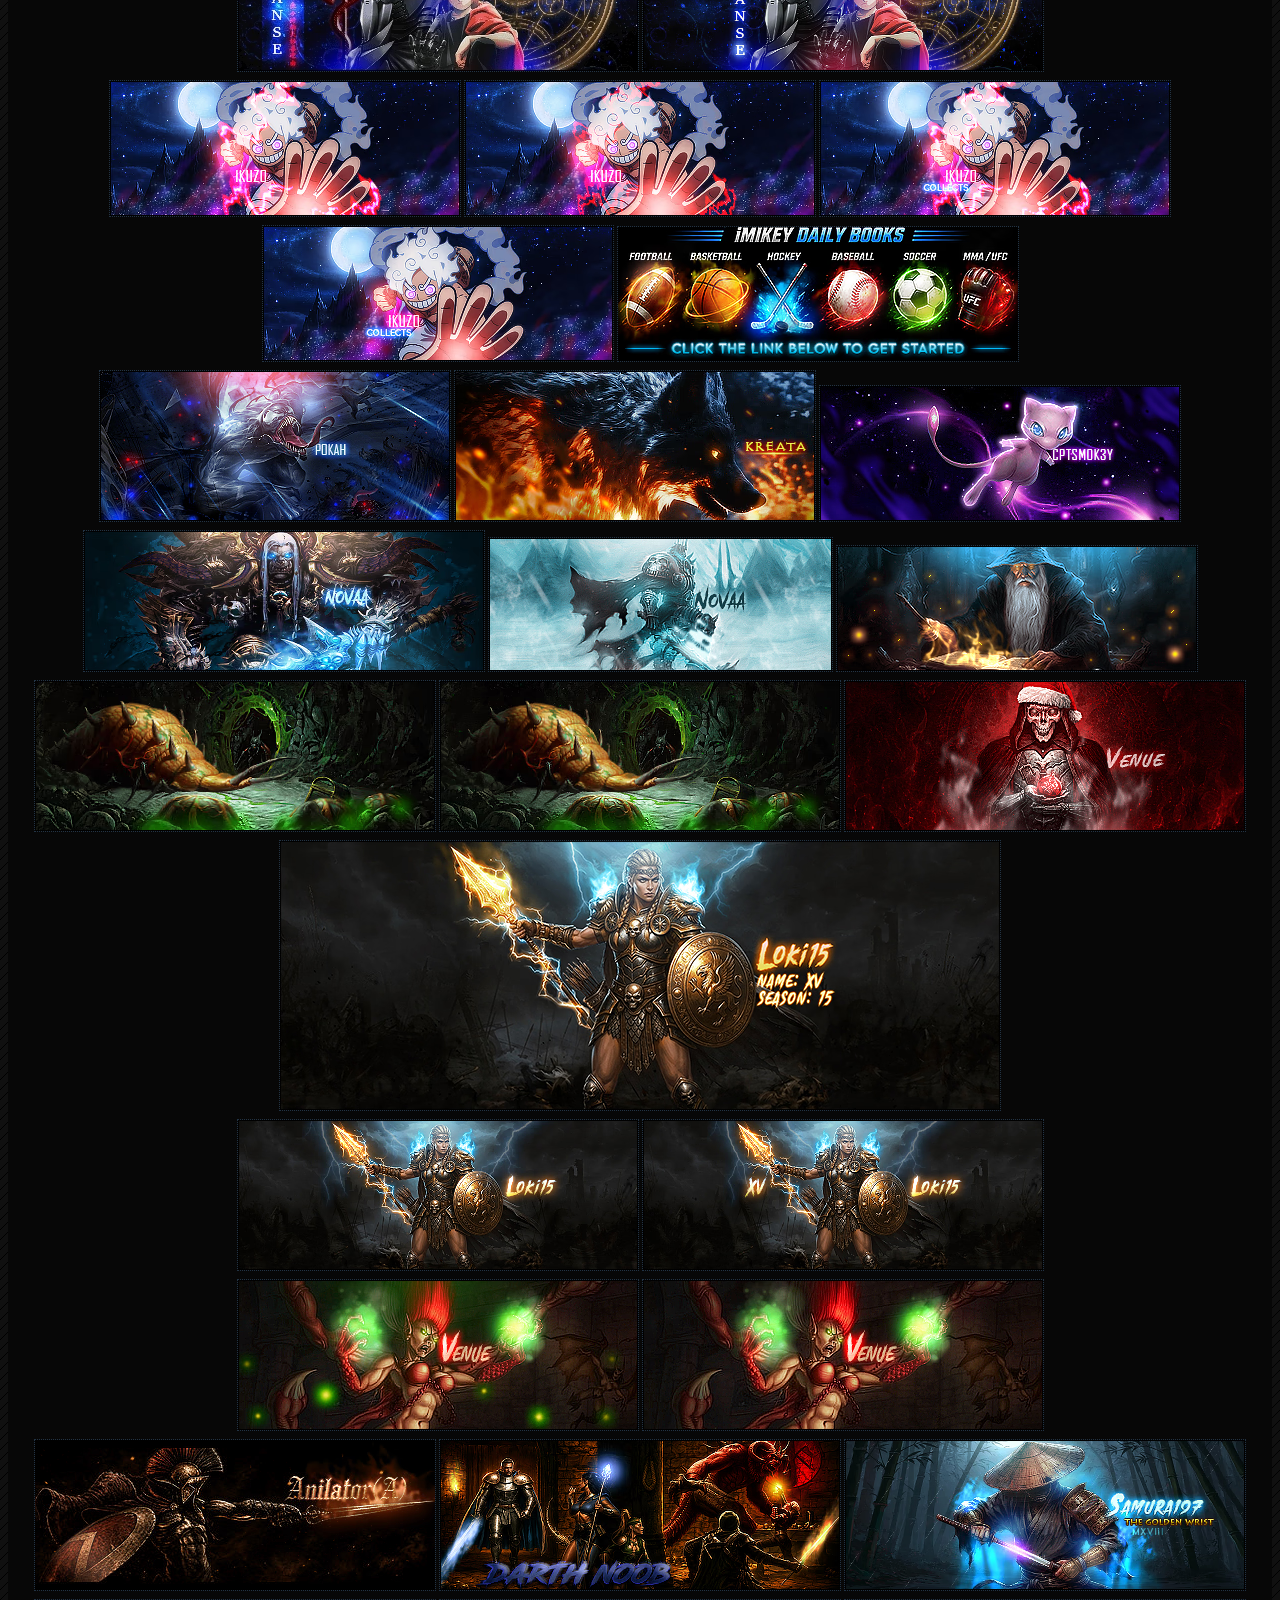
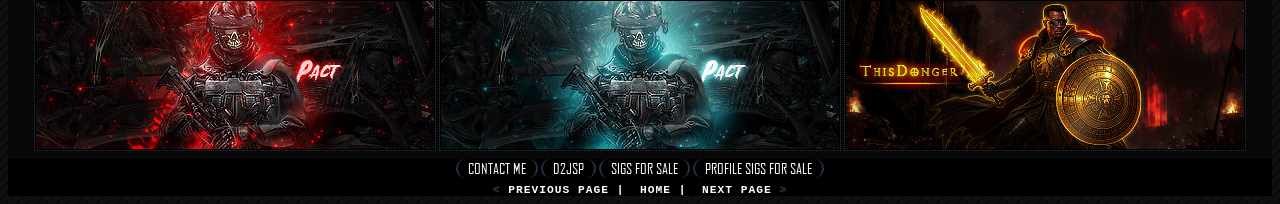
==== commit 4a56b95f: "Updates" ====
--- a/index.html
+++ b/index.html
@@ -142,6 +142,12 @@
         <img class="div_img_c img_glow" src="./avif/samurai.avif" alt="Image couldn't be loaded.. :'(" title="An avif signature">
       </div>
 
+      <div class="div_test">
+        <img class="div_img_c img_glow" src="./avif/cod.avif" alt="Image couldn't be loaded.. :'(" title="An avif signature">
+        <img class="div_img_c img_glow" src="./avif/cod2.avif" alt="Image couldn't be loaded.. :'(" title="An avif signature">
+        <img class="div_img_c img_glow" src="./avif/blade.avif" alt="Image couldn't be loaded.. :'(" title="An avif signature">
+      </div>
+
         <div class="ft">
         <footer id="footer">
           <ul>
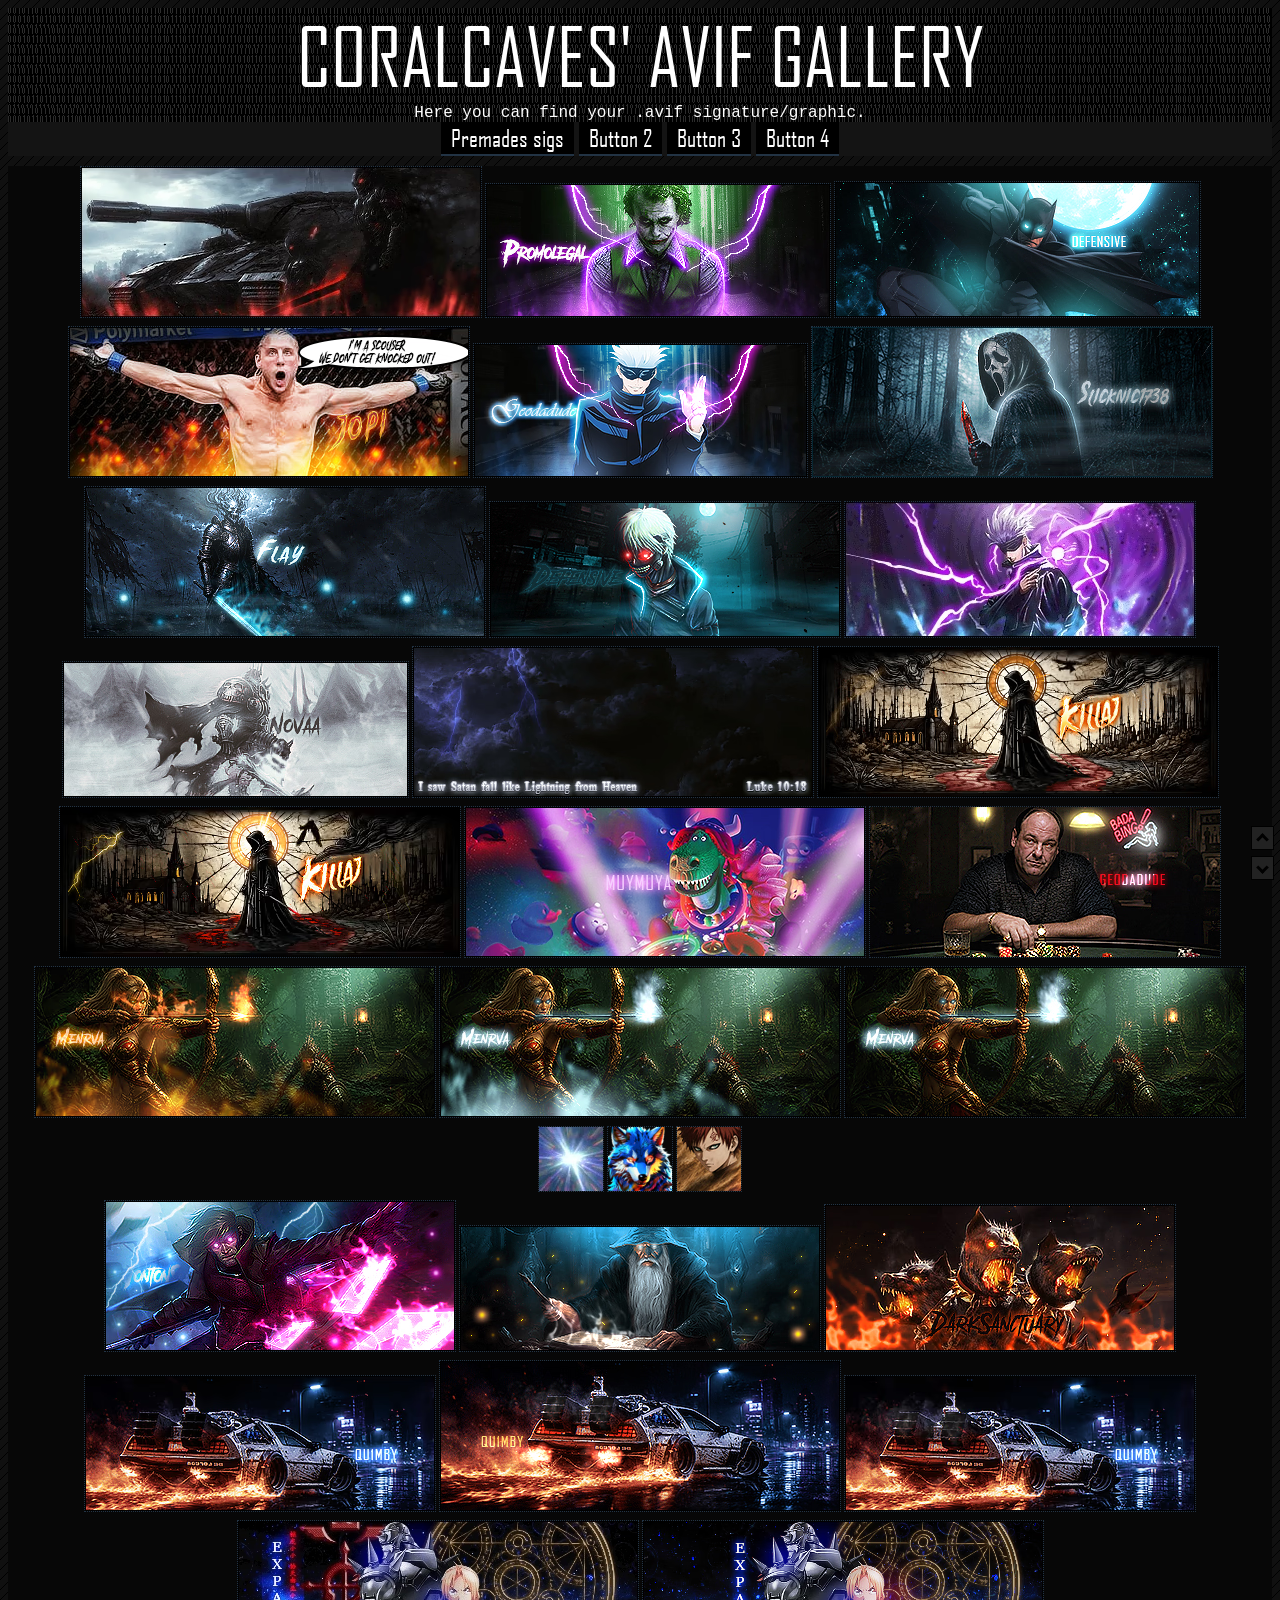
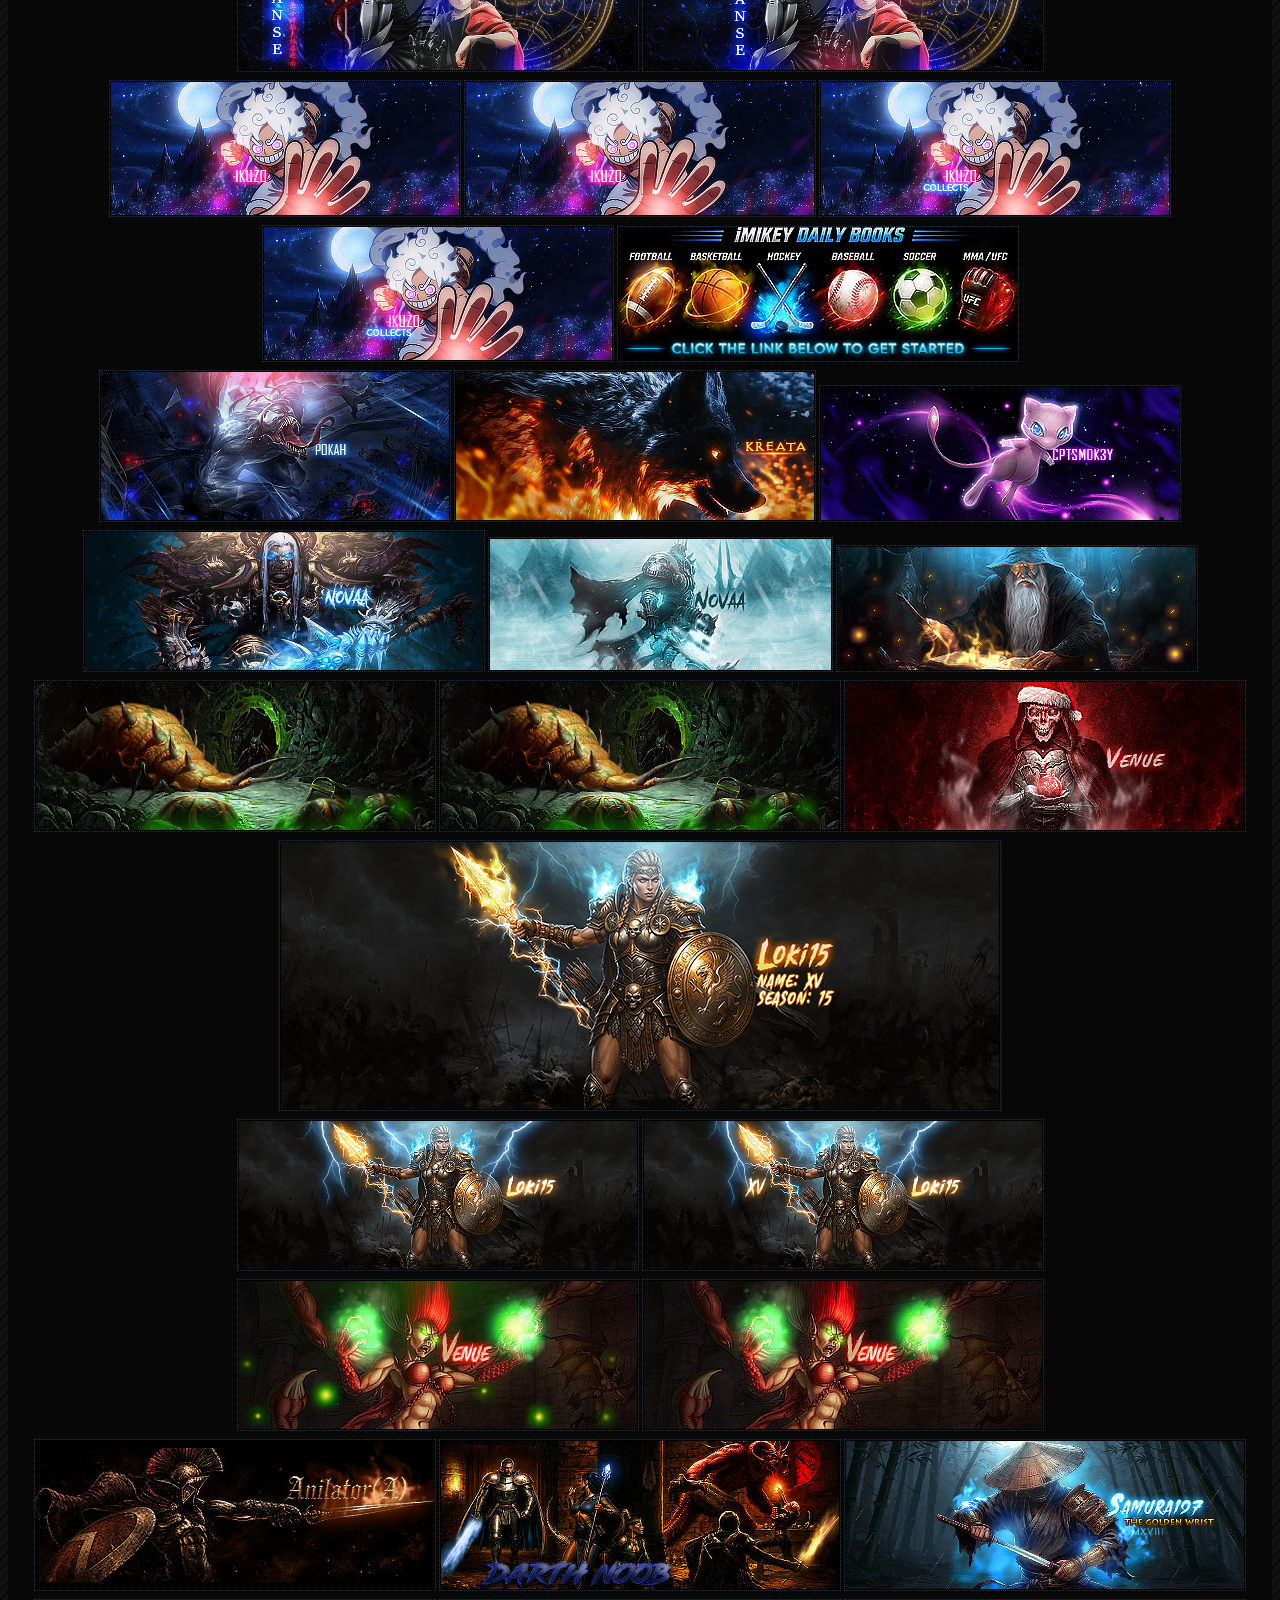
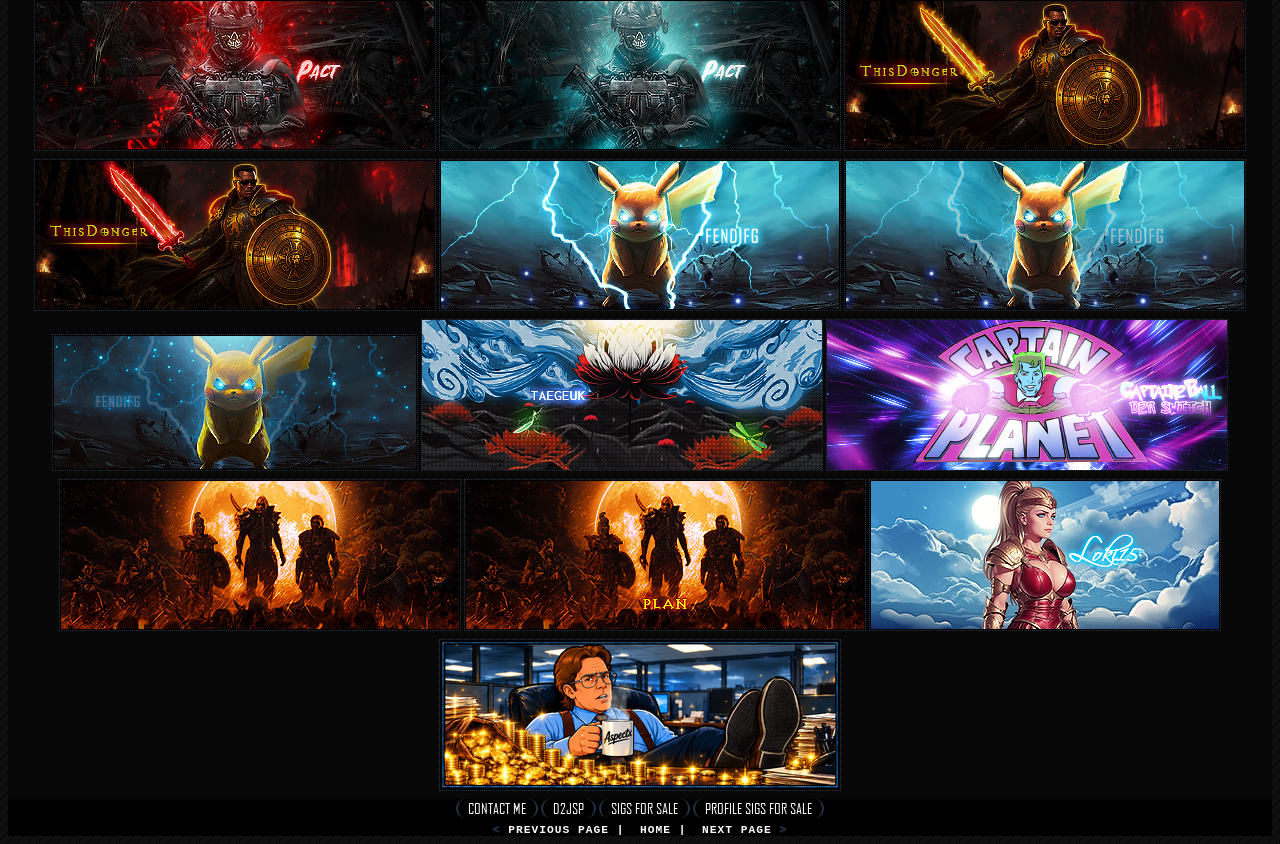
==== commit daed9e7a: "Update" ====
--- a/index.html
+++ b/index.html
@@ -148,6 +148,28 @@
         <img class="div_img_c img_glow" src="./avif/blade.avif" alt="Image couldn't be loaded.. :'(" title="An avif signature">
       </div>
 
+      <div class="div_test">
+        <img class="div_img_c img_glow" src="./avif/blade2.avif" alt="Image couldn't be loaded.. :'(" title="An avif signature">
+        <img class="div_img_c img_glow" src="./avif/pikachu.avif" alt="Image couldn't be loaded.. :'(" title="An avif signature">
+        <img class="div_img_c img_glow" src="./avif/pikachu2.avif" alt="Image couldn't be loaded.. :'(" title="An avif signature">
+      </div>
+
+      <div class="div_test">
+        <img class="div_img_c img_glow" src="./avif/pikachu3.avif" alt="Image couldn't be loaded.. :'(" title="An avif signature">
+        <img class="div_img_c img_glow" src="./avif/lotus.avif" alt="Image couldn't be loaded.. :'(" title="An avif signature">
+        <img class="div_img_c img_glow" src="./avif/captain.avif" alt="Image couldn't be loaded.. :'(" title="An avif signature">
+      </div>
+
+      <div class="div_test">
+        <img class="div_img_c img_glow" src="./avif/d2r_plan1.avif" alt="Image couldn't be loaded.. :'(" title="An avif signature">
+        <img class="div_img_c img_glow" src="./avif/d2r_plan2.avif" alt="Image couldn't be loaded.. :'(" title="An avif signature">
+        <img class="div_img_c img_glow" src="./avif/zon_loki15.avif" alt="Image couldn't be loaded.. :'(" title="An avif signature">
+      </div>
+
+      <div class="div_test">
+        <img class="div_img_c img_glow" src="./avif/aspectx.avif" alt="Image couldn't be loaded.. :'(" title="An avif signature">
+      </div>
+
         <div class="ft">
         <footer id="footer">
           <ul>
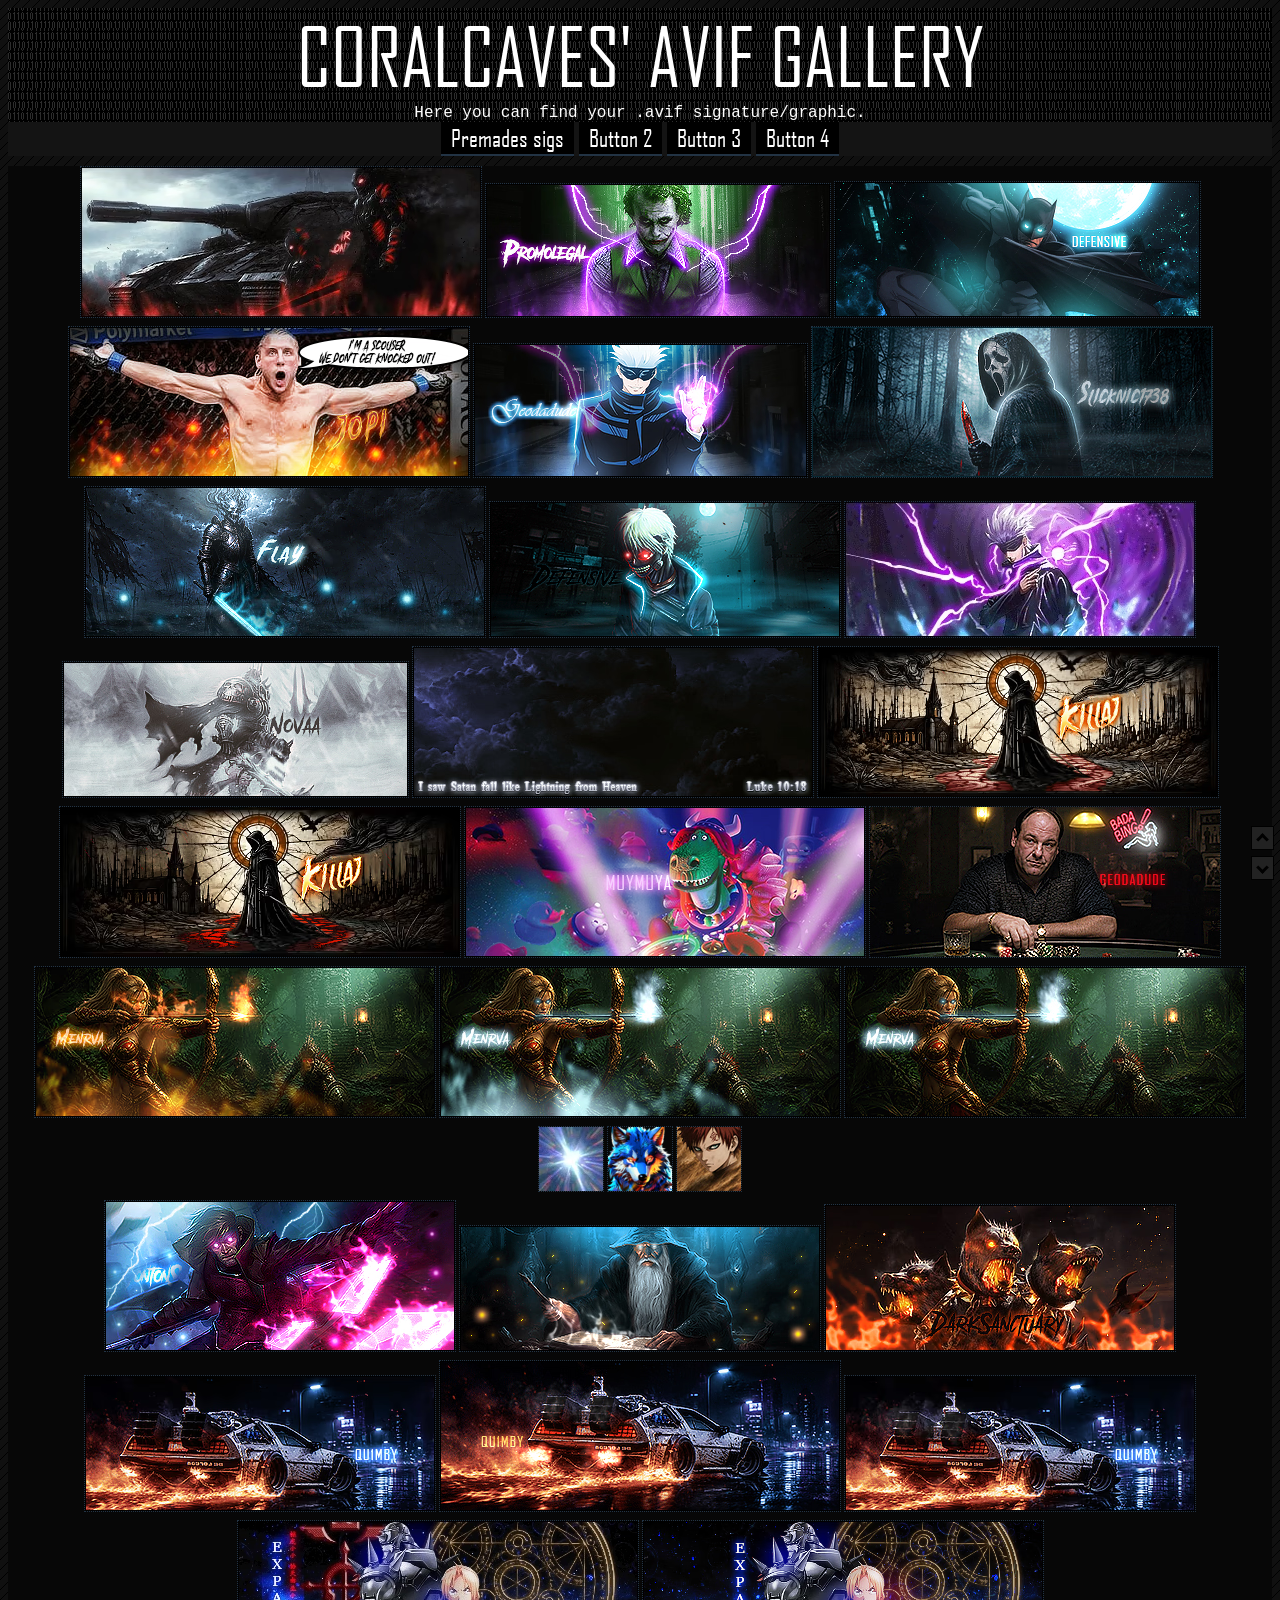
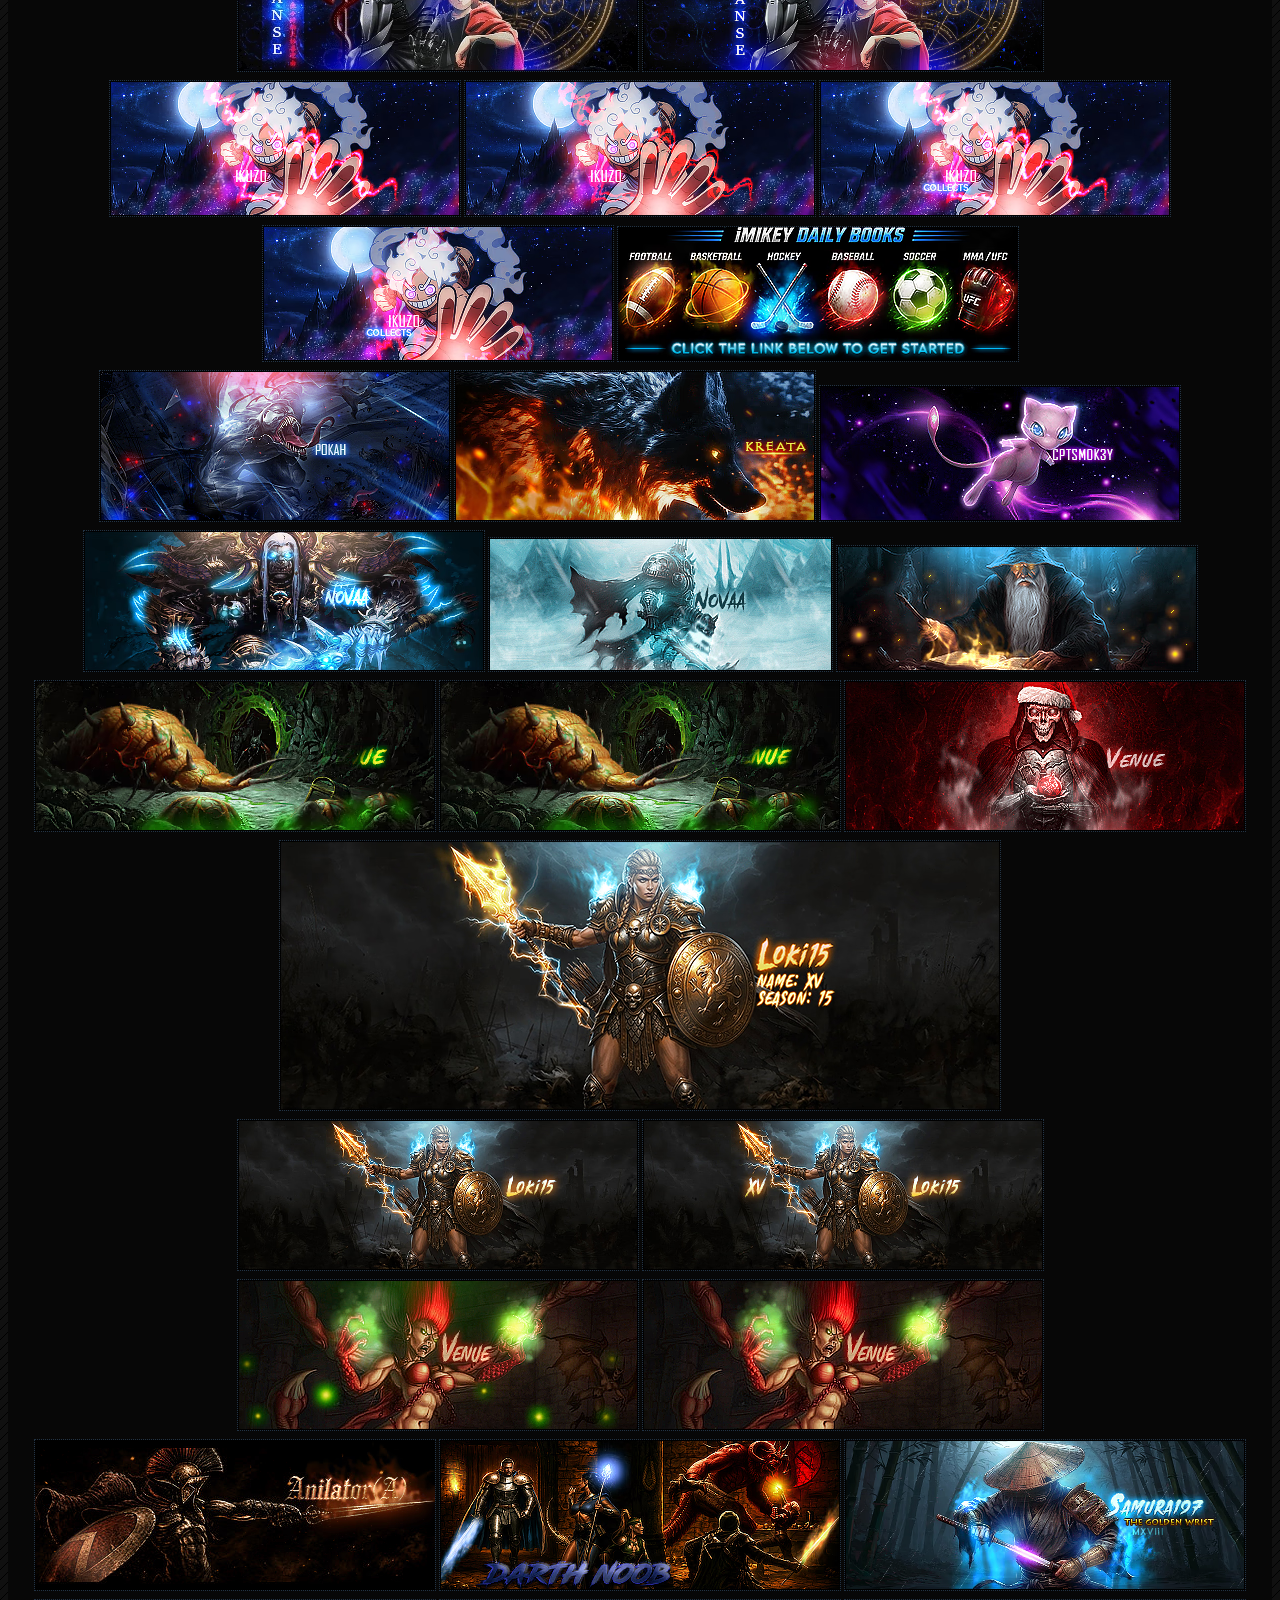
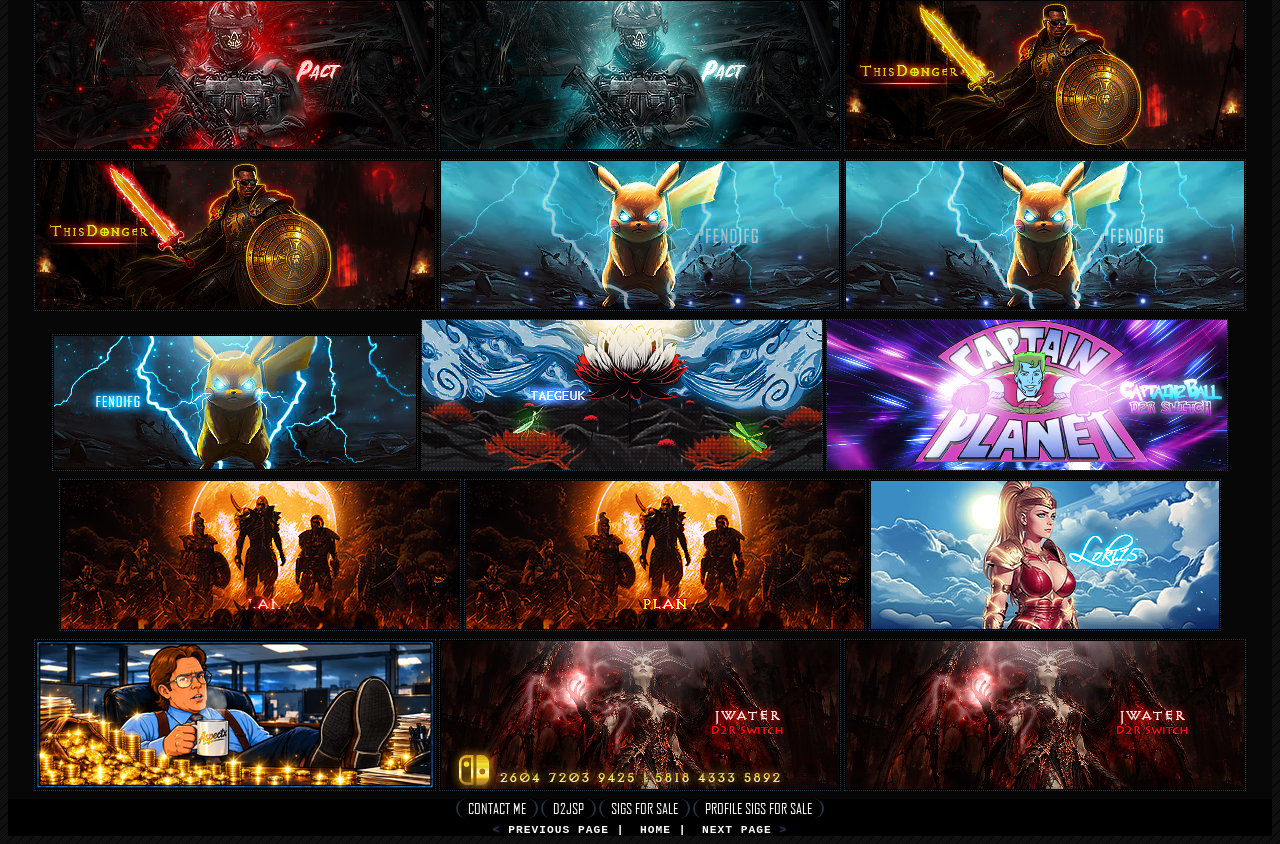
==== commit cdc9a2ba: "Some Updates" ====
--- a/index.html
+++ b/index.html
@@ -168,6 +168,8 @@
 
       <div class="div_test">
         <img class="div_img_c img_glow" src="./avif/aspectx.avif" alt="Image couldn't be loaded.. :'(" title="An avif signature">
+        <img class="div_img_c img_glow" src="./avif/lilith.avif" alt="Image couldn't be loaded.. :'(" title="An avif signature">
+        <img class="div_img_c img_glow" src="./avif/lilith2.avif" alt="Image couldn't be loaded.. :'(" title="An avif signature">
       </div>
 
         <div class="ft">
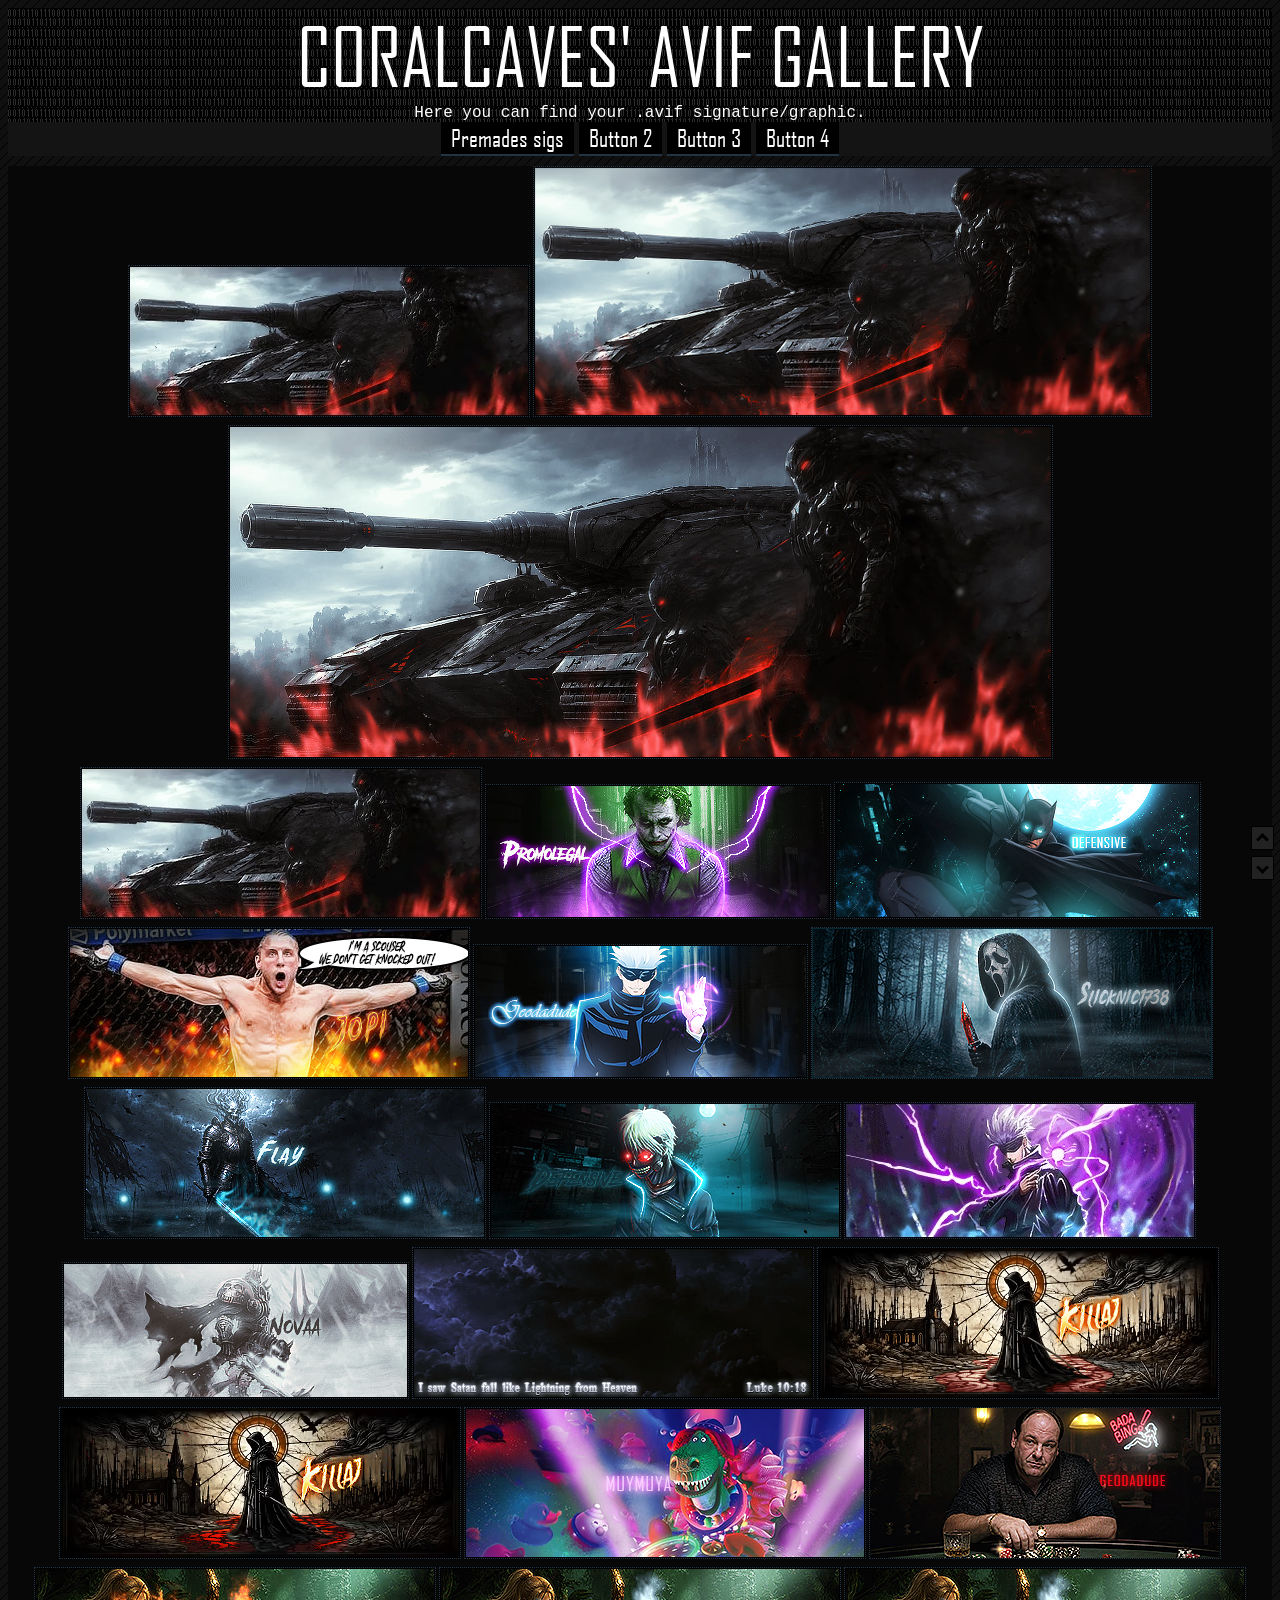
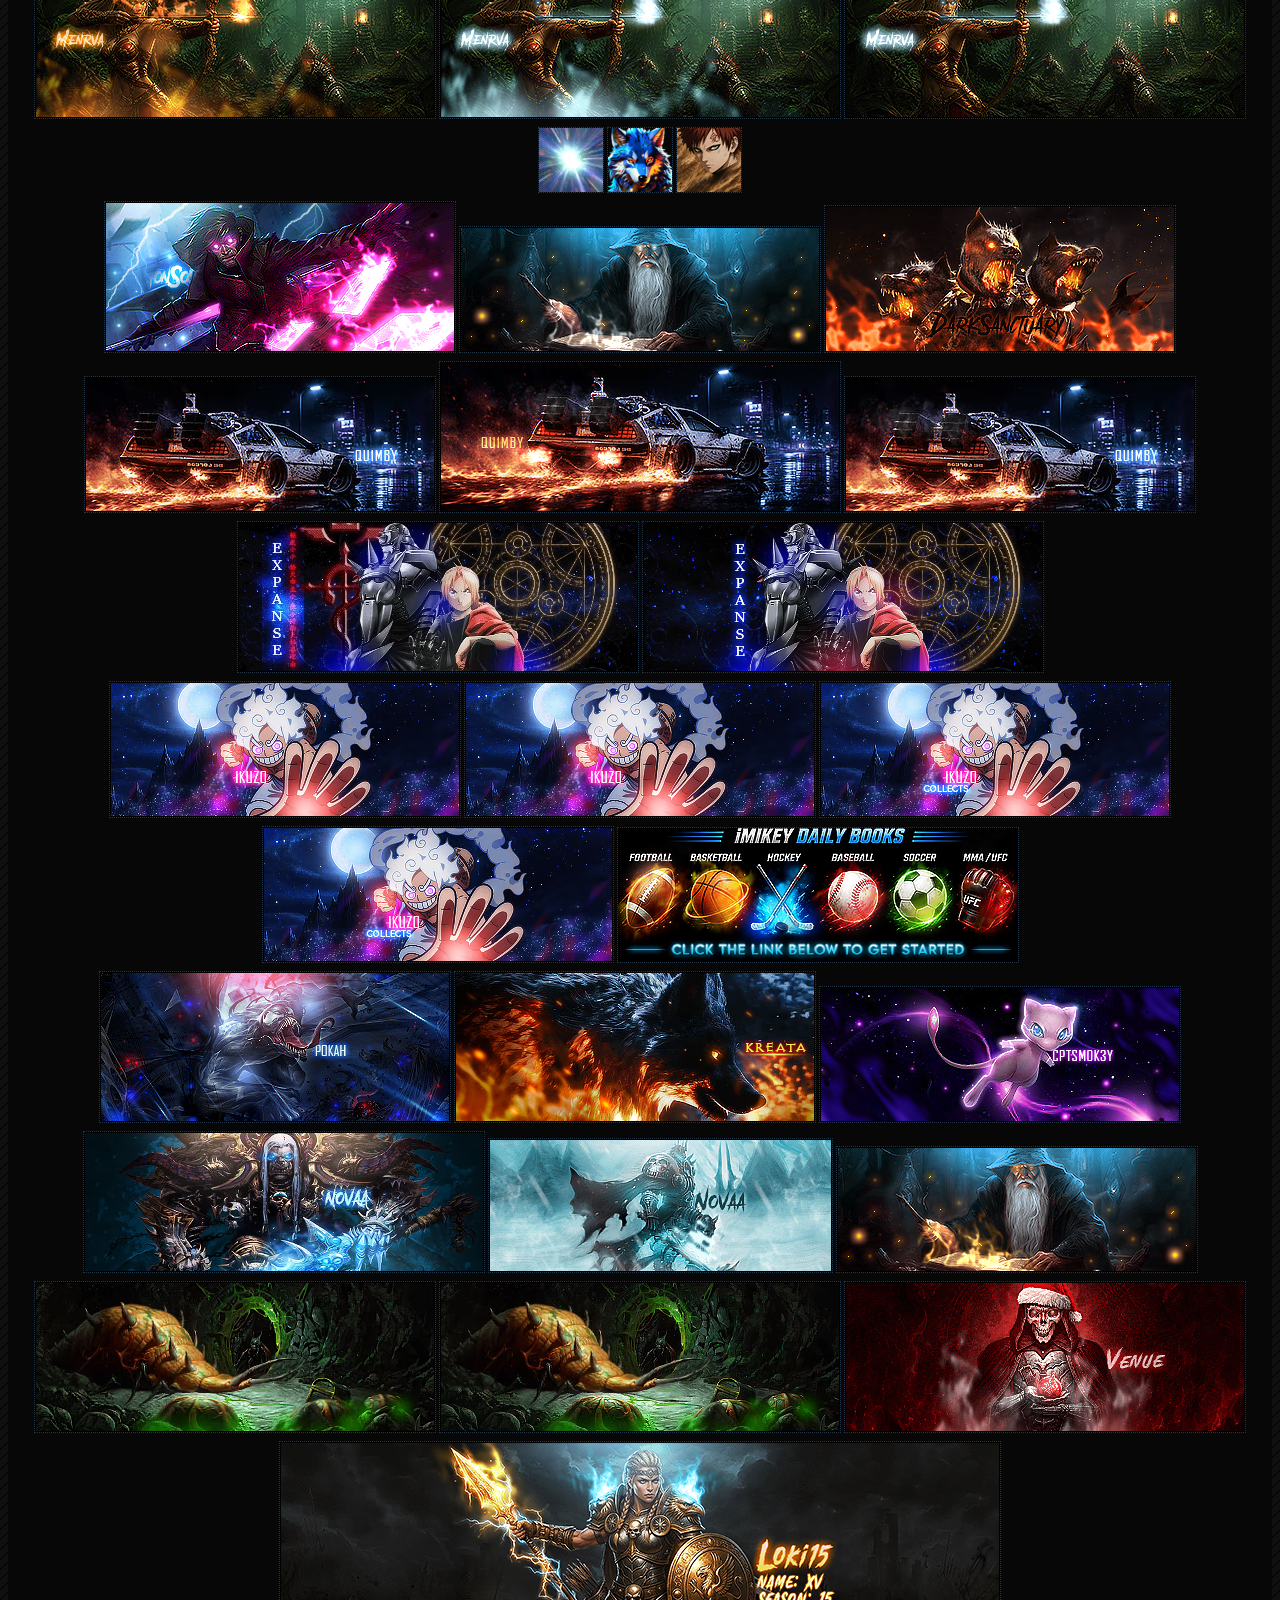
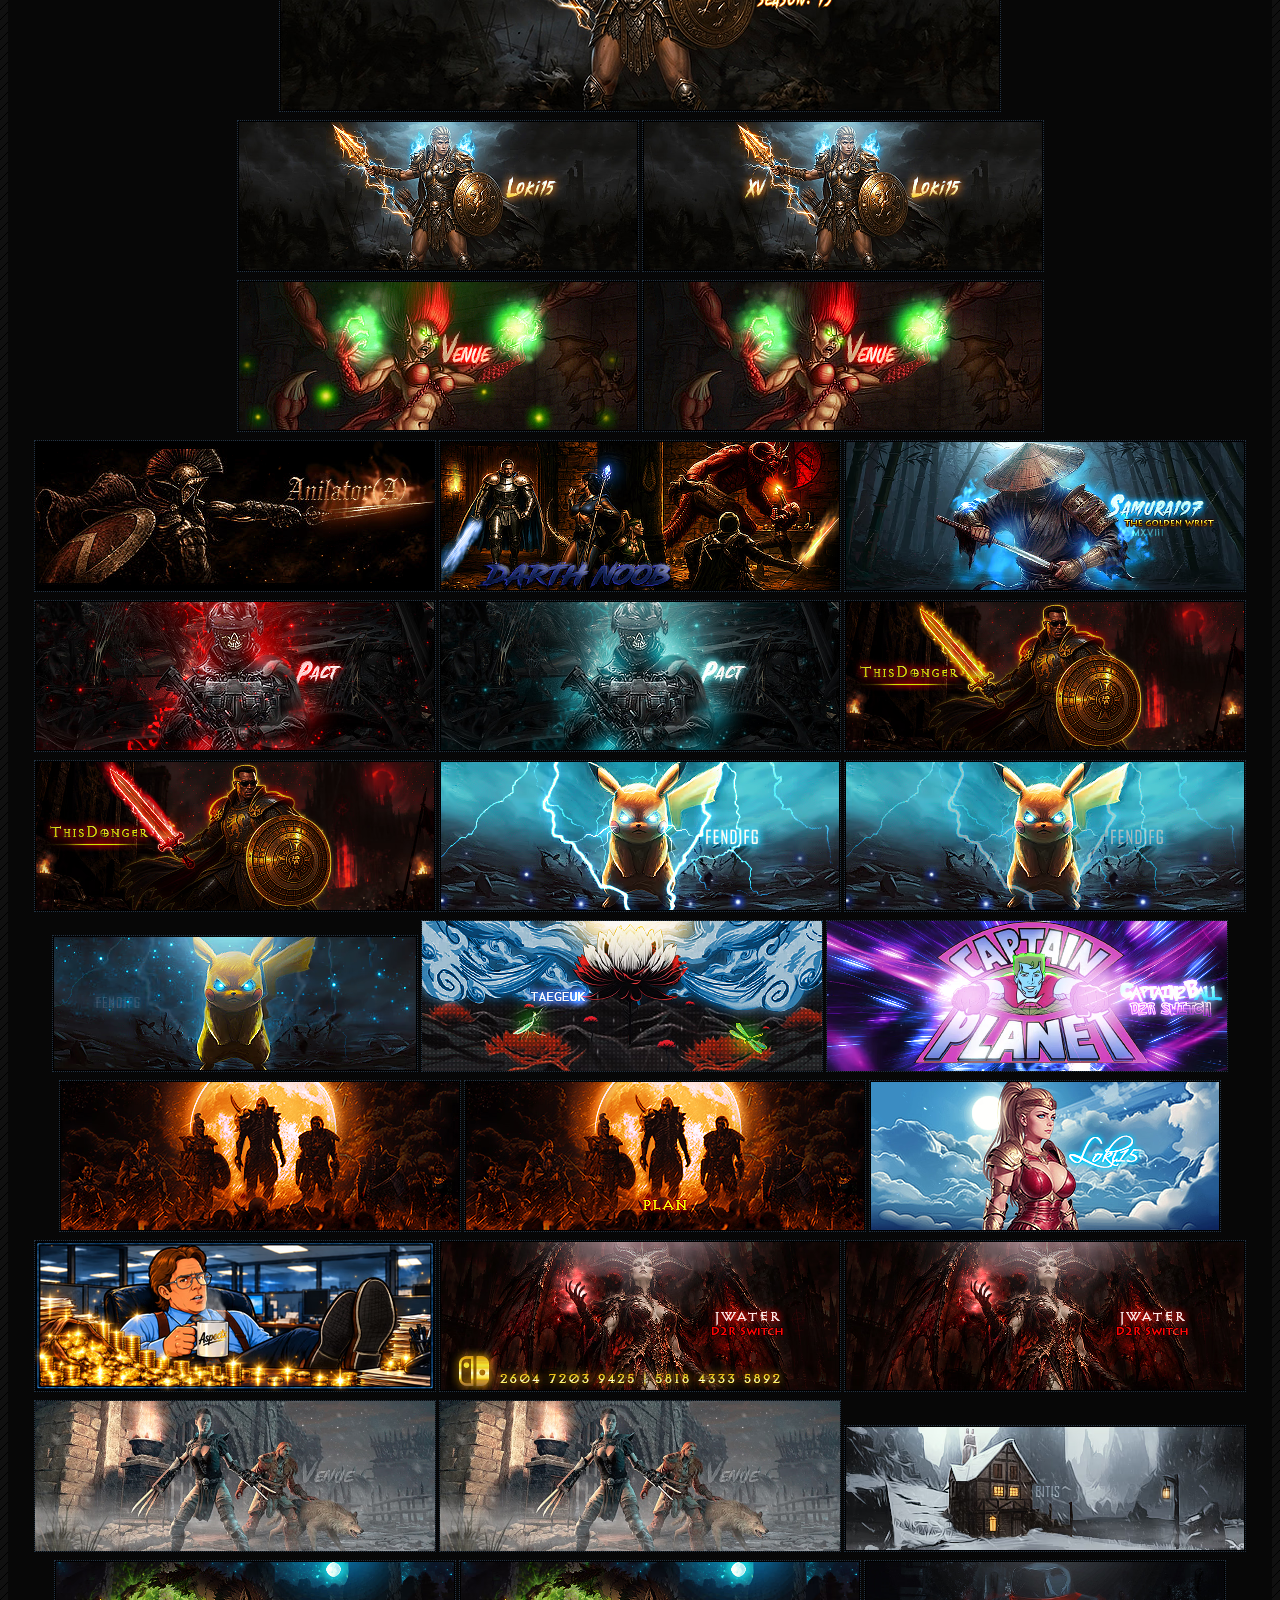
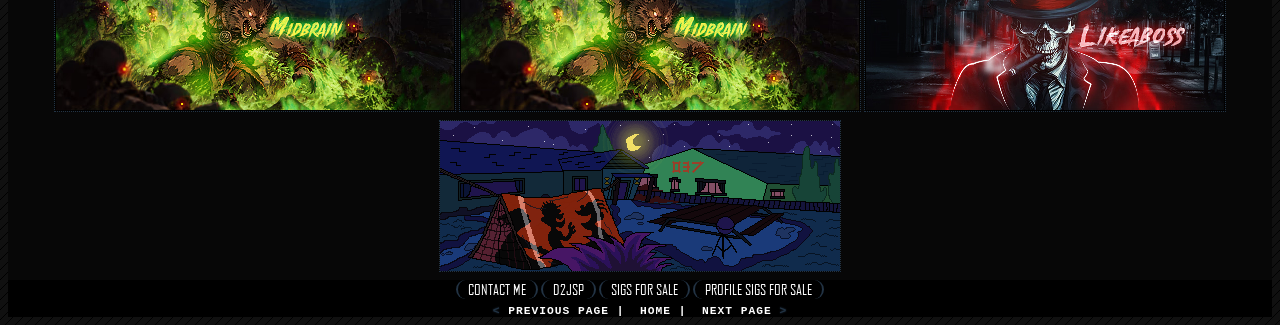
==== commit 257b7680: "Update homepage" ====
--- a/index.html
+++ b/index.html
@@ -33,6 +33,14 @@
 
       <div class="body">
         <div class="body2">
+          <div class="div_test">
+            <img class="div_img_c img_glow" src="./avif/aliens.avif" alt="This file could not be loaded. We are sorry. :'(" title="An avif signature">
+            <img class="div_img_c img_glow" src="./avif/aliens_profile.avif" alt="This file could not be loaded. We are sorry. :'(" title="An avif signature">
+          </div>
+
+          <div class="div_test">
+            <img class="div_img_c img_glow" src="./avif/aliens_profile2.avif" alt="This file could not be loaded. We are sorry. :'(" title="An avif signature">
+          </div>
 
           <div class="div_test">
             <img class="div_img_c img_glow" src="./avif/aliens.avif" alt="This file could not be loaded. We are sorry. :'(" title="An avif signature">
@@ -40,156 +48,172 @@
             <img class="div_img_c img_glow" src="./avif/batman3.avif" alt="This file could not be loaded. We are sorry. :'(" title="An avif signature">
           </div>
 
-        <div class="div_test">
-          <img class="div_img_c img_glow" src="./avif/fighter.avif" alt="This file could not be loaded. We are sorry. :'(" title="An avif signature">
-          <img class="div_img_c img_glow" src="./avif/g0jo.avif" alt="This file could not be loaded. We are sorry. :'(" title="An avif signature">
-          <img class="div_img_c img_glow" src="./avif/ghostface.avif" alt="This file could not be loaded. We are sorry. :'(" title="An avif signature">
-        </div>
-
-        <div class="div_test">
-          <img class="div_img_c img_glow" src="./avif/ghostwarrior.avif" alt="This file could not be loaded. We are sorry. :'(" title="An avif signature">
-          <img class="div_img_c img_glow" src="./avif/ghoul.avif" alt="This file could not be loaded. We are sorry. :'(" title="An avif signature">
-          <img class="div_img_c img_glow" src="./avif/gojo.avif" alt="This file could not be loaded. We are sorry. :'(" title="An avif signature">
-        </div>
-
-        <div class="div_test">
-          <img class="div_img_c img_glow" src="./avif/lich.avif" alt="Image couldn't be loaded.. :'(" title="An avif signature">
-          <img class="div_img_c img_glow" src="./avif/luke1018.avif" alt="Image couldn't be loaded.. :'(" title="An avif signature">
-          <img class="div_img_c img_glow" src="./avif/reaper.avif" alt="Image couldn't be loaded.. :'(" title="An avif signature">
-        </div>
-
-        <div class="div_test">
-          <img class="div_img_c img_glow" src="./avif/reaper2.avif" alt="Image couldn't be loaded.. :'(" title="An avif signature">
-          <img class="div_img_c img_glow" src="./avif/dino.avif" alt="Image couldn't be loaded.. :'(" title="An avif signature">
-          <img class="div_img_c img_glow" src="./avif/tony.avif" alt="Image couldn't be loaded.. :'(" title="An avif signature">
-        </div>
-
-      <div class="div_test">
-        <img class="div_img_c img_glow" src="./avif/zon.avif" alt="Image couldn't be loaded.. :'(" title="An avif signature">
-        <img class="div_img_c img_glow" src="./avif/zon2.avif" alt="Image couldn't be loaded.. :'(" title="An avif signature">
-        <img class="div_img_c img_glow" src="./avif/zon3.avif" alt="Image couldn't be loaded.. :'(" title="An avif signature">
-      </div>
-
-      <div class="div_test">
-        <img class="div_img_c img_glow" src="./avif/ava1.avif" alt="Image couldn't be loaded.. :'(" title="An avif signature">
-        <img class="div_img_c img_glow" src="./avif/wolf_ava.avif" alt="Image couldn't be loaded.. :'(" title="An avif signature">
-        <img class="div_img_c img_glow" src="./avif/gaara_ava.avif" alt="Image couldn't be loaded.. :'(" title="An avif signature">
-      </div>
-
-      <div class="div_test">
-        <img class="div_img_c img_glow" src="./avif/gambit_profile.avif" alt="Image couldn't be loaded.. :'(" title="An avif signature">
-        <img class="div_img_c img_glow" src="./avif/wizard.avif" alt="Image couldn't be loaded.. :'(" title="An avif signature">
-        <img class="div_img_c img_glow" src="./avif/cerberus.avif" alt="Image couldn't be loaded.. :'(" title="An avif signature">
-      </div>
-
-      <div class="div_test">
-        <img class="div_img_c img_glow" src="./avif/car.avif" alt="Image couldn't be loaded.. :'(" title="An avif signature">
-        <img class="div_img_c img_glow" src="./avif/car2.avif" alt="Image couldn't be loaded.. :'(" title="An avif signature">
-        <img class="div_img_c img_glow" src="./avif/car3.avif" alt="Image couldn't be loaded.. :'(" title="An avif signature">
-      </div>
-
-      <div class="div_test">
-        <img class="div_img_c img_glow" src="./avif/expanse1.avif" alt="Image couldn't be loaded.. :'(" title="An avif signature">
-        <img class="div_img_c img_glow" src="./avif/expanse2.avif" alt="Image couldn't be loaded.. :'(" title="An avif signature">
-      </div>
-
-      <div class="div_test">
-        <img class="div_img_c img_glow" src="./avif/ikuzo.avif" alt="Image couldn't be loaded.. :'(" title="An avif signature">
-        <img class="div_img_c img_glow" src="./avif/ikuzo2.avif" alt="Image couldn't be loaded.. :'(" title="An avif signature">
-        <img class="div_img_c img_glow" src="./avif/ikuzo3.avif" alt="Image couldn't be loaded.. :'(" title="An avif signature">
-      </div>
-
-      <div class="div_test">
-        <img class="div_img_c img_glow" src="./avif/ikuzo4.avif" alt="Image couldn't be loaded.. :'(" title="An avif signature">
-        <img class="div_img_c img_glow" src="./avif/sports.avif" alt="Image couldn't be loaded.. :'(" title="An avif signature">
-      </div>
-
-      <div class="div_test">
-        <img class="div_img_c img_glow" src="./avif/venom.avif" alt="Image couldn't be loaded.. :'(" title="An avif signature">
-        <img class="div_img_c img_glow" src="./avif/wolf.avif" alt="Image couldn't be loaded.. :'(" title="An avif signature">
-        <img class="div_img_c img_glow" src="./avif/mew.avif" alt="Image couldn't be loaded.. :'(" title="An avif signature">
-      </div>
-
-      <div class="div_test">
-        <img class="div_img_c img_glow" src="./avif/lich2.avif" alt="Image couldn't be loaded.. :'(" title="An avif signature">
-        <img class="div_img_c img_glow" src="./avif/lich3.avif" alt="Image couldn't be loaded.. :'(" title="An avif signature">
-        <img class="div_img_c img_glow" src="./avif/wizard2.avif" alt="Image couldn't be loaded.. :'(" title="An avif signature">
-      </div>
-
-      <div class="div_test">
-        <img class="div_img_c img_glow" src="./avif/worm.avif" alt="Image couldn't be loaded.. :'(" title="An avif signature">
-        <img class="div_img_c img_glow" src="./avif/worms2.avif" alt="Image couldn't be loaded.. :'(" title="An avif signature">
-        <img class="div_img_c img_glow" src="./avif/wanderer.avif" alt="Image couldn't be loaded.. :'(" title="An avif signature">
-      </div>
-
-      <div class="div_test">
-        <img class="div_img_c img_glow" src="./avif/zon_profile.avif" alt="Image couldn't be loaded.. :'(" title="An avif signature">
-      </div>
-
-      <div class="div_test">
-        <img class="div_img_c img_glow" src="./avif/zon4.avif" alt="Image couldn't be loaded.. :'(" title="An avif signature">
-        <img class="div_img_c img_glow" src="./avif/zon5.avif" alt="Image couldn't be loaded.. :'(" title="An avif signature">
-      </div>
-
-      <div class="div_test">
-        <img class="div_img_c img_glow" src="./avif/venue_andy1.avif" alt="Image couldn't be loaded.. :'(" title="An avif signature">
-        <img class="div_img_c img_glow" src="./avif/venue_andy2.avif" alt="Image couldn't be loaded.. :'(" title="An avif signature">
-      </div>
-
-      <div class="div_test">
-        <img class="div_img_c img_glow" src="./avif/gladiator.avif" alt="Image couldn't be loaded.. :'(" title="An avif signature">
-        <img class="div_img_c img_glow" src="./avif/d2.avif" alt="Image couldn't be loaded.. :'(" title="An avif signature">
-        <img class="div_img_c img_glow" src="./avif/samurai.avif" alt="Image couldn't be loaded.. :'(" title="An avif signature">
-      </div>
-
-      <div class="div_test">
-        <img class="div_img_c img_glow" src="./avif/cod.avif" alt="Image couldn't be loaded.. :'(" title="An avif signature">
-        <img class="div_img_c img_glow" src="./avif/cod2.avif" alt="Image couldn't be loaded.. :'(" title="An avif signature">
-        <img class="div_img_c img_glow" src="./avif/blade.avif" alt="Image couldn't be loaded.. :'(" title="An avif signature">
-      </div>
-
-      <div class="div_test">
-        <img class="div_img_c img_glow" src="./avif/blade2.avif" alt="Image couldn't be loaded.. :'(" title="An avif signature">
-        <img class="div_img_c img_glow" src="./avif/pikachu.avif" alt="Image couldn't be loaded.. :'(" title="An avif signature">
-        <img class="div_img_c img_glow" src="./avif/pikachu2.avif" alt="Image couldn't be loaded.. :'(" title="An avif signature">
-      </div>
-
-      <div class="div_test">
-        <img class="div_img_c img_glow" src="./avif/pikachu3.avif" alt="Image couldn't be loaded.. :'(" title="An avif signature">
-        <img class="div_img_c img_glow" src="./avif/lotus.avif" alt="Image couldn't be loaded.. :'(" title="An avif signature">
-        <img class="div_img_c img_glow" src="./avif/captain.avif" alt="Image couldn't be loaded.. :'(" title="An avif signature">
-      </div>
-
-      <div class="div_test">
-        <img class="div_img_c img_glow" src="./avif/d2r_plan1.avif" alt="Image couldn't be loaded.. :'(" title="An avif signature">
-        <img class="div_img_c img_glow" src="./avif/d2r_plan2.avif" alt="Image couldn't be loaded.. :'(" title="An avif signature">
-        <img class="div_img_c img_glow" src="./avif/zon_loki15.avif" alt="Image couldn't be loaded.. :'(" title="An avif signature">
-      </div>
-
-      <div class="div_test">
-        <img class="div_img_c img_glow" src="./avif/aspectx.avif" alt="Image couldn't be loaded.. :'(" title="An avif signature">
-        <img class="div_img_c img_glow" src="./avif/lilith.avif" alt="Image couldn't be loaded.. :'(" title="An avif signature">
-        <img class="div_img_c img_glow" src="./avif/lilith2.avif" alt="Image couldn't be loaded.. :'(" title="An avif signature">
-      </div>
-
-        <div class="ft">
-        <footer id="footer">
-          <ul>
-            <li><a class="a_footer_list" href="https://forums.d2jsp.org/user.php?i=968235" target="_blank" onclick="return ce();" title="My JSP account">Contact me</a></li>
-            <li><a class="a_footer_list" href="http://forums.d2jsp.org" target="_blank" onclick="return ce();"  title="Recursos e Tutoriais">D2jsp</a></li>
-            <li><a class="a_footer_list" href="https://forums.d2jsp.org/img.php?i=968235&a=1" target="_blank" onclick="return ce();" title="Profile signatures">Sigs For Sale</a></li>
-            <li><a class="a_footer_list" href="https://forums.d2jsp.org/img.php?i=968235&a=2" target="_blank" onclick="return ce();" title="Standard Signatures">Profile Sigs For Sale</a></li>
-          </ul>
-        </footer>
-
-          <div class="ft2">
-            <a class="inline" href="index.html" title="Previous"><span class="span_np">&lt;&nbsp;</span>Previous Page</a>&nbsp;|&nbsp;
-            <a class="inline" href="index.html" title="Voltar para à página inicial">Home</a>&nbsp;|&nbsp;
-            <a class="inline" href="premades.html" title="Next page">Next Page<span class="span_np">&nbsp;&gt;</span></a>
-          </div>
-          <a href="javascript:scroll(0,0)" class="a_buttons bttn aab aaa" title="Back to page top"></a>
-          <a href="javascript:scroll(0,document.body.scrollHeight)" class="a_buttons bttn aac aaa" title="Go to page bottom"></a>
-        </div>  
+          <div class="div_test">
+            <img class="div_img_c img_glow" src="./avif/fighter.avif" alt="This file could not be loaded. We are sorry. :'(" title="An avif signature">
+            <img class="div_img_c img_glow" src="./avif/g0jo.avif" alt="This file could not be loaded. We are sorry. :'(" title="An avif signature">
+            <img class="div_img_c img_glow" src="./avif/ghostface.avif" alt="This file could not be loaded. We are sorry. :'(" title="An avif signature">
+          </div>
+
+          <div class="div_test">
+            <img class="div_img_c img_glow" src="./avif/ghostwarrior.avif" alt="This file could not be loaded. We are sorry. :'(" title="An avif signature">
+            <img class="div_img_c img_glow" src="./avif/ghoul.avif" alt="This file could not be loaded. We are sorry. :'(" title="An avif signature">
+            <img class="div_img_c img_glow" src="./avif/gojo.avif" alt="This file could not be loaded. We are sorry. :'(" title="An avif signature">
+          </div>
+
+          <div class="div_test">
+            <img class="div_img_c img_glow" src="./avif/lich.avif" alt="Image couldn't be loaded.. :'(" title="An avif signature">
+            <img class="div_img_c img_glow" src="./avif/luke1018.avif" alt="Image couldn't be loaded.. :'(" title="An avif signature">
+            <img class="div_img_c img_glow" src="./avif/reaper.avif" alt="Image couldn't be loaded.. :'(" title="An avif signature">
+          </div>
+
+          <div class="div_test">
+            <img class="div_img_c img_glow" src="./avif/reaper2.avif" alt="Image couldn't be loaded.. :'(" title="An avif signature">
+            <img class="div_img_c img_glow" src="./avif/dino.avif" alt="Image couldn't be loaded.. :'(" title="An avif signature">
+            <img class="div_img_c img_glow" src="./avif/tony.avif" alt="Image couldn't be loaded.. :'(" title="An avif signature">
+          </div>
+
+          <div class="div_test">
+            <img class="div_img_c img_glow" src="./avif/zon.avif" alt="Image couldn't be loaded.. :'(" title="An avif signature">
+            <img class="div_img_c img_glow" src="./avif/zon2.avif" alt="Image couldn't be loaded.. :'(" title="An avif signature">
+            <img class="div_img_c img_glow" src="./avif/zon3.avif" alt="Image couldn't be loaded.. :'(" title="An avif signature">
+          </div>
+
+          <div class="div_test">
+            <img class="div_img_c img_glow" src="./avif/ava1.avif" alt="Image couldn't be loaded.. :'(" title="An avif signature">
+            <img class="div_img_c img_glow" src="./avif/wolf_ava.avif" alt="Image couldn't be loaded.. :'(" title="An avif signature">
+            <img class="div_img_c img_glow" src="./avif/gaara_ava.avif" alt="Image couldn't be loaded.. :'(" title="An avif signature">
+          </div>
+
+          <div class="div_test">
+            <img class="div_img_c img_glow" src="./avif/gambit_profile.avif" alt="Image couldn't be loaded.. :'(" title="An avif signature">
+            <img class="div_img_c img_glow" src="./avif/wizard.avif" alt="Image couldn't be loaded.. :'(" title="An avif signature">
+            <img class="div_img_c img_glow" src="./avif/cerberus.avif" alt="Image couldn't be loaded.. :'(" title="An avif signature">
+          </div>
+
+          <div class="div_test">
+            <img class="div_img_c img_glow" src="./avif/car.avif" alt="Image couldn't be loaded.. :'(" title="An avif signature">
+            <img class="div_img_c img_glow" src="./avif/car2.avif" alt="Image couldn't be loaded.. :'(" title="An avif signature">
+            <img class="div_img_c img_glow" src="./avif/car3.avif" alt="Image couldn't be loaded.. :'(" title="An avif signature">
+          </div>
+
+          <div class="div_test">
+            <img class="div_img_c img_glow" src="./avif/expanse1.avif" alt="Image couldn't be loaded.. :'(" title="An avif signature">
+            <img class="div_img_c img_glow" src="./avif/expanse2.avif" alt="Image couldn't be loaded.. :'(" title="An avif signature">
+          </div>
+
+          <div class="div_test">
+            <img class="div_img_c img_glow" src="./avif/ikuzo.avif" alt="Image couldn't be loaded.. :'(" title="An avif signature">
+            <img class="div_img_c img_glow" src="./avif/ikuzo2.avif" alt="Image couldn't be loaded.. :'(" title="An avif signature">
+            <img class="div_img_c img_glow" src="./avif/ikuzo3.avif" alt="Image couldn't be loaded.. :'(" title="An avif signature">
+          </div>
+
+          <div class="div_test">
+            <img class="div_img_c img_glow" src="./avif/ikuzo4.avif" alt="Image couldn't be loaded.. :'(" title="An avif signature">
+            <img class="div_img_c img_glow" src="./avif/sports.avif" alt="Image couldn't be loaded.. :'(" title="An avif signature">
+          </div>
+
+          <div class="div_test">
+            <img class="div_img_c img_glow" src="./avif/venom.avif" alt="Image couldn't be loaded.. :'(" title="An avif signature">
+            <img class="div_img_c img_glow" src="./avif/wolf.avif" alt="Image couldn't be loaded.. :'(" title="An avif signature">
+            <img class="div_img_c img_glow" src="./avif/mew.avif" alt="Image couldn't be loaded.. :'(" title="An avif signature">
+          </div>
+
+          <div class="div_test">
+            <img class="div_img_c img_glow" src="./avif/lich2.avif" alt="Image couldn't be loaded.. :'(" title="An avif signature">
+            <img class="div_img_c img_glow" src="./avif/lich3.avif" alt="Image couldn't be loaded.. :'(" title="An avif signature">
+            <img class="div_img_c img_glow" src="./avif/wizard2.avif" alt="Image couldn't be loaded.. :'(" title="An avif signature">
+          </div>
+
+          <div class="div_test">
+            <img class="div_img_c img_glow" src="./avif/worm.avif" alt="Image couldn't be loaded.. :'(" title="An avif signature">
+            <img class="div_img_c img_glow" src="./avif/worms2.avif" alt="Image couldn't be loaded.. :'(" title="An avif signature">
+            <img class="div_img_c img_glow" src="./avif/wanderer.avif" alt="Image couldn't be loaded.. :'(" title="An avif signature">
+          </div>
+
+          <div class="div_test">
+            <img class="div_img_c img_glow" src="./avif/zon_profile.avif" alt="Image couldn't be loaded.. :'(" title="An avif signature">
+          </div>
+
+          <div class="div_test">
+            <img class="div_img_c img_glow" src="./avif/zon4.avif" alt="Image couldn't be loaded.. :'(" title="An avif signature">
+            <img class="div_img_c img_glow" src="./avif/zon5.avif" alt="Image couldn't be loaded.. :'(" title="An avif signature">
+          </div>
+
+          <div class="div_test">
+            <img class="div_img_c img_glow" src="./avif/venue_andy1.avif" alt="Image couldn't be loaded.. :'(" title="An avif signature">
+            <img class="div_img_c img_glow" src="./avif/venue_andy2.avif" alt="Image couldn't be loaded.. :'(" title="An avif signature">
+          </div>
+
+          <div class="div_test">
+            <img class="div_img_c img_glow" src="./avif/gladiator.avif" alt="Image couldn't be loaded.. :'(" title="An avif signature">
+            <img class="div_img_c img_glow" src="./avif/d2.avif" alt="Image couldn't be loaded.. :'(" title="An avif signature">
+            <img class="div_img_c img_glow" src="./avif/samurai.avif" alt="Image couldn't be loaded.. :'(" title="An avif signature">
+          </div>
+
+          <div class="div_test">
+            <img class="div_img_c img_glow" src="./avif/cod.avif" alt="Image couldn't be loaded.. :'(" title="An avif signature">
+            <img class="div_img_c img_glow" src="./avif/cod2.avif" alt="Image couldn't be loaded.. :'(" title="An avif signature">
+            <img class="div_img_c img_glow" src="./avif/blade.avif" alt="Image couldn't be loaded.. :'(" title="An avif signature">
+          </div>
+
+          <div class="div_test">
+            <img class="div_img_c img_glow" src="./avif/blade2.avif" alt="Image couldn't be loaded.. :'(" title="An avif signature">
+            <img class="div_img_c img_glow" src="./avif/pikachu.avif" alt="Image couldn't be loaded.. :'(" title="An avif signature">
+            <img class="div_img_c img_glow" src="./avif/pikachu2.avif" alt="Image couldn't be loaded.. :'(" title="An avif signature">
+          </div>
+
+          <div class="div_test">
+            <img class="div_img_c img_glow" src="./avif/pikachu3.avif" alt="Image couldn't be loaded.. :'(" title="An avif signature">
+            <img class="div_img_c img_glow" src="./avif/lotus.avif" alt="Image couldn't be loaded.. :'(" title="An avif signature">
+            <img class="div_img_c img_glow" src="./avif/captain.avif" alt="Image couldn't be loaded.. :'(" title="An avif signature">
+          </div>
+
+          <div class="div_test">
+            <img class="div_img_c img_glow" src="./avif/d2r_plan1.avif" alt="Image couldn't be loaded.. :'(" title="An avif signature">
+            <img class="div_img_c img_glow" src="./avif/d2r_plan2.avif" alt="Image couldn't be loaded.. :'(" title="An avif signature">
+            <img class="div_img_c img_glow" src="./avif/zon_loki15.avif" alt="Image couldn't be loaded.. :'(" title="An avif signature">
+          </div>
+
+          <div class="div_test">
+            <img class="div_img_c img_glow" src="./avif/aspectx.avif" alt="Image couldn't be loaded.. :'(" title="An avif signature">
+            <img class="div_img_c img_glow" src="./avif/lilith.avif" alt="Image couldn't be loaded.. :'(" title="An avif signature">
+            <img class="div_img_c img_glow" src="./avif/lilith2.avif" alt="Image couldn't be loaded.. :'(" title="An avif signature">
+          </div>
+
+          <div class="div_test">
+            <img class="div_img_c img_glow" src="./avif/sin_druid.avif" alt="Image couldn't be loaded.. :'(" title="An avif signature">
+            <img class="div_img_c img_glow" src="./avif/sin_druid2.avif" alt="Image couldn't be loaded.. :'(" title="An avif signature">
+            <img class="div_img_c img_glow" src="./avif/house.avif" alt="Image couldn't be loaded.. :'(" title="An avif signature">
+          </div>
+
+          <div class="div_test">
+            <img class="div_img_c img_glow" src="./avif/wolf1.avif" alt="Image couldn't be loaded.. :'(" title="An avif signature">
+            <img class="div_img_c img_glow" src="./avif/wolf2.avif" alt="Image couldn't be loaded.. :'(" title="An avif signature">
+            <img class="div_img_c img_glow" src="./avif/skull_mob.avif" alt="Image couldn't be loaded.. :'(" title="An avif signature">
+          </div>
+
+          <div class="div_test">
+            <img class="div_img_c img_glow" src="./avif/ededdeddy.avif" alt="Image couldn't be loaded.. :'(" title="An avif signature">
+          </div>
+
+          <div class="ft">
+          <footer id="footer">
+            <ul>
+              <li><a class="a_footer_list" href="https://forums.d2jsp.org/user.php?i=968235" target="_blank" onclick="return ce();" title="My JSP account">Contact me</a></li>
+              <li><a class="a_footer_list" href="http://forums.d2jsp.org" target="_blank" onclick="return ce();"  title="Recursos e Tutoriais">D2jsp</a></li>
+              <li><a class="a_footer_list" href="https://forums.d2jsp.org/img.php?i=968235&a=1" target="_blank" onclick="return ce();" title="Profile signatures">Sigs For Sale</a></li>
+              <li><a class="a_footer_list" href="https://forums.d2jsp.org/img.php?i=968235&a=2" target="_blank" onclick="return ce();" title="Standard Signatures">Profile Sigs For Sale</a></li>
+            </ul>
+          </footer>
+
+            <div class="ft2">
+              <a class="inline" href="index.html" title="Previous"><span class="span_np">&lt;&nbsp;</span>Previous Page</a>&nbsp;|&nbsp;
+              <a class="inline" href="index.html" title="Voltar para à página inicial">Home</a>&nbsp;|&nbsp;
+              <a class="inline" href="premades.html" title="Next page">Next Page<span class="span_np">&nbsp;&gt;</span></a>
+            </div>
+            <a href="javascript:scroll(0,0)" class="a_buttons bttn aab aaa" title="Back to page top"></a>
+            <a href="javascript:scroll(0,document.body.scrollHeight)" class="a_buttons bttn aac aaa" title="Go to page bottom"></a>
+          </div>  
        </div>
    </body>
 
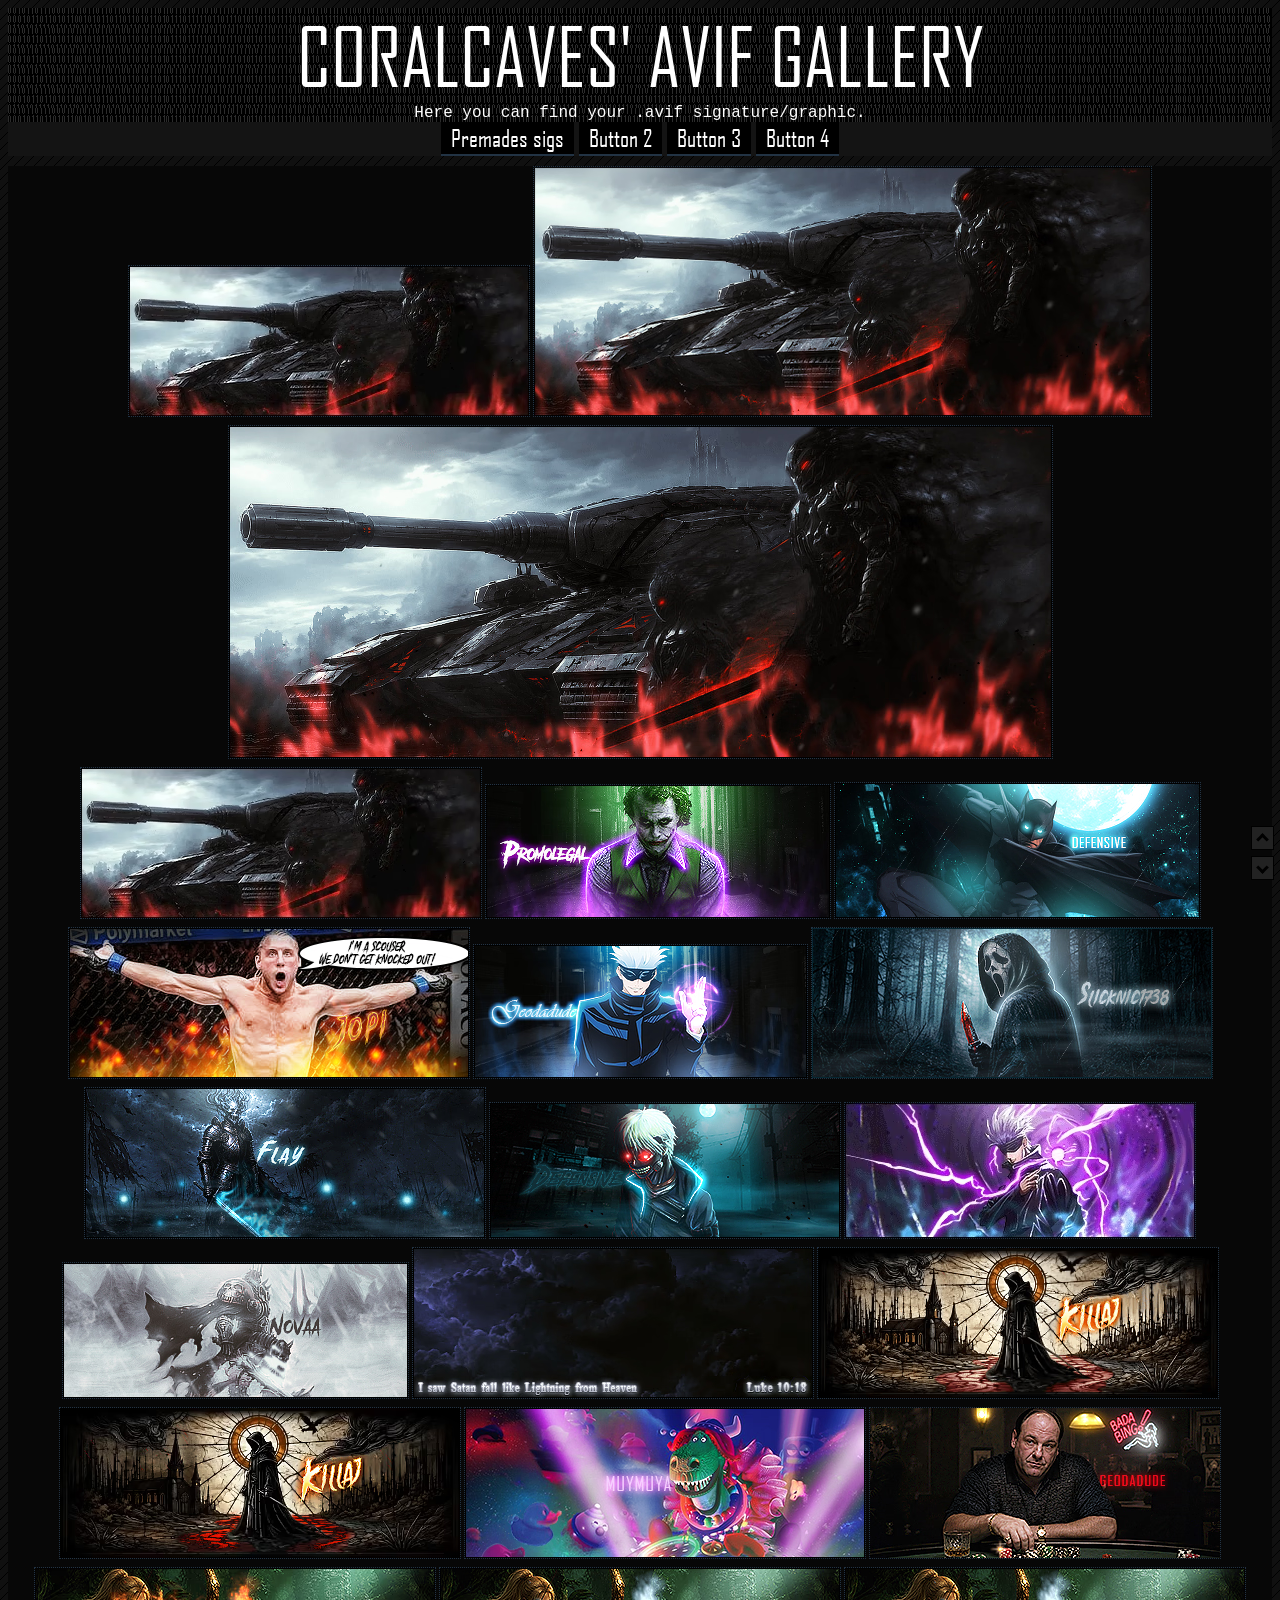
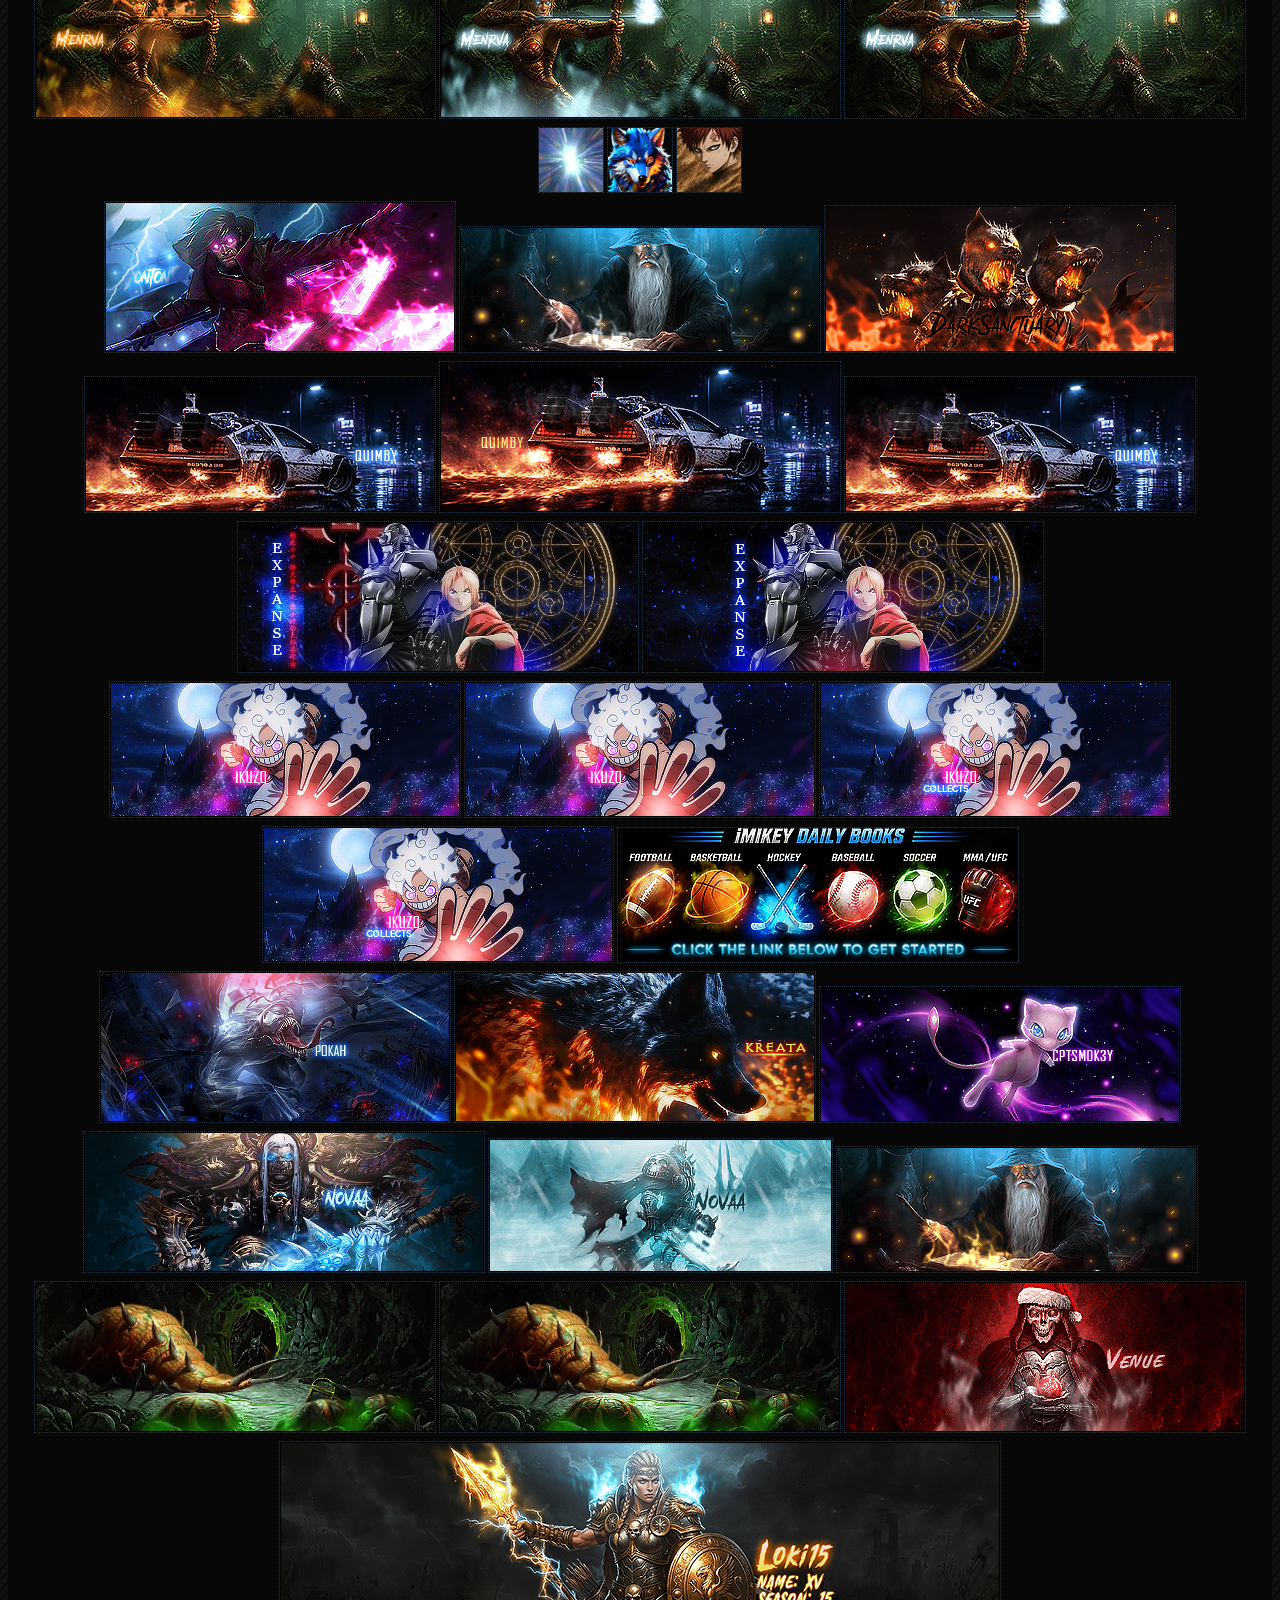
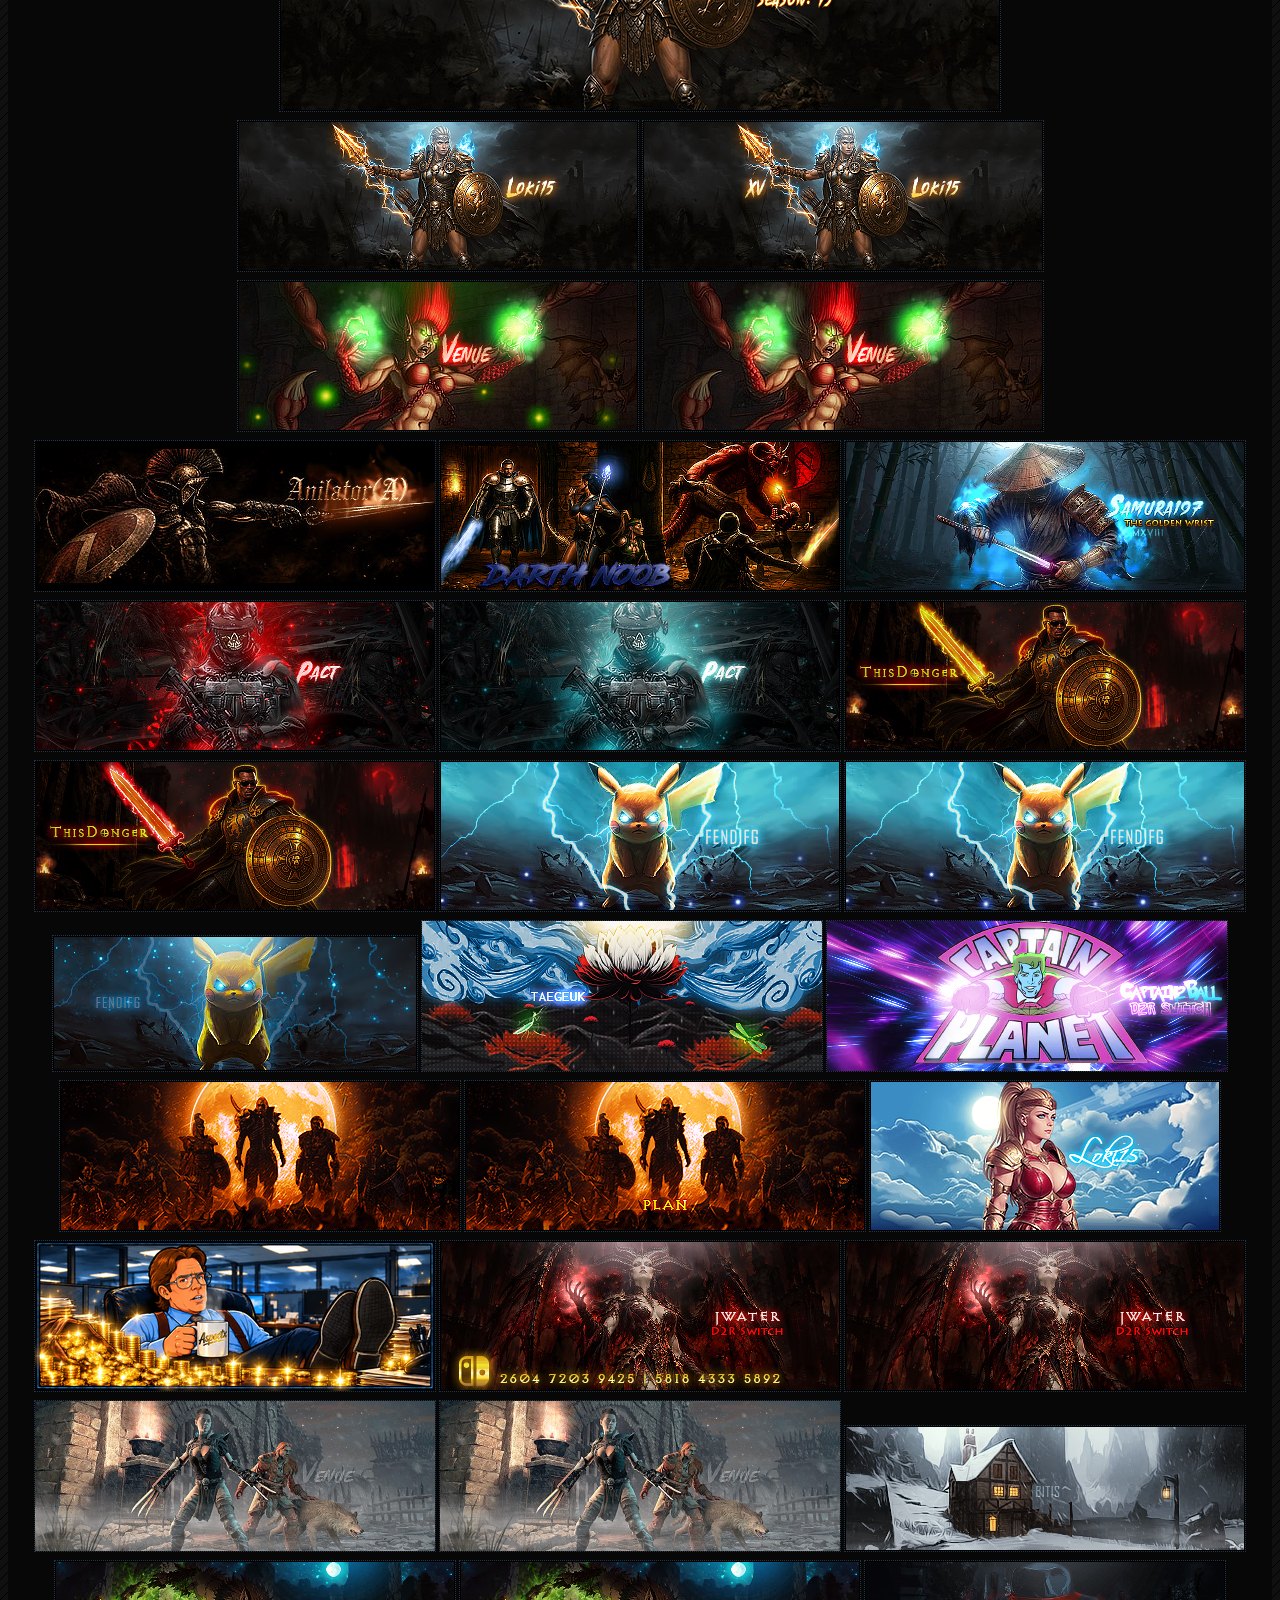
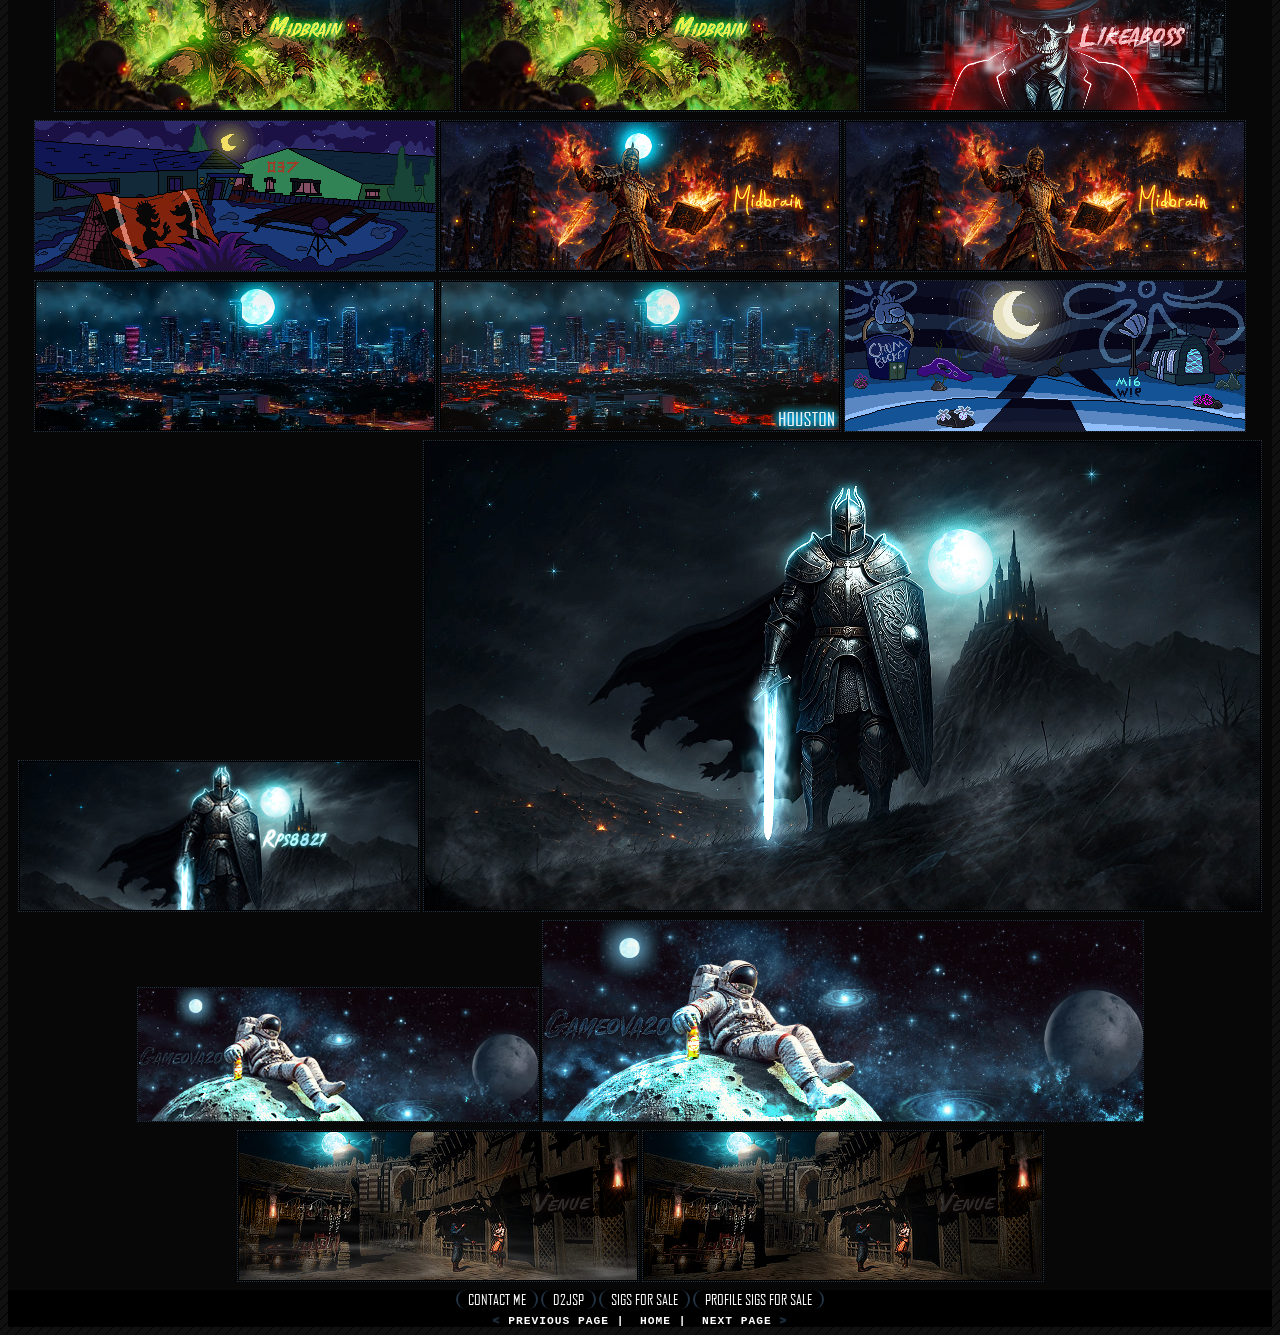
==== commit f28f5cab: "Update index.html" ====
--- a/index.html
+++ b/index.html
@@ -194,6 +194,29 @@
 
           <div class="div_test">
             <img class="div_img_c img_glow" src="./avif/ededdeddy.avif" alt="Image couldn't be loaded.. :'(" title="An avif signature">
+            <img class="div_img_c img_glow" src="./avif/warlock.avif" alt="Image couldn't be loaded.. :'(" title="An avif signature">
+            <img class="div_img_c img_glow" src="./avif/warlock2.avif" alt="Image couldn't be loaded.. :'(" title="An avif signature">
+          </div>
+
+          <div class="div_test">
+            <img class="div_img_c img_glow" src="./avif/houston.avif" alt="Image couldn't be loaded.. :'(" title="An avif signature">
+            <img class="div_img_c img_glow" src="./avif/houston2.avif" alt="Image couldn't be loaded.. :'(" title="An avif signature">
+            <img class="div_img_c img_glow" src="./avif/spongebob.avif" alt="Image couldn't be loaded.. :'(" title="An avif signature">
+          </div>
+
+          <div class="div_test">
+            <img class="div_img_c img_glow" src="./avif/rps8821_knight.avif" alt="Image couldn't be loaded.. :'(" title="An avif signature">  
+            <img class="div_img_c img_glow" src="./avif/rps8821_knight_profile.avif" alt="Image couldn't be loaded.. :'(" title="An avif signature">     
+          </div>
+
+          <div class="div_test">
+            <img class="div_img_c img_glow" src="./avif/astronaut.avif" alt="Image couldn't be loaded.. :'(" title="An avif signature">
+            <img class="div_img_c img_glow" src="./avif/astronaut_profile.avif" alt="Image couldn't be loaded.. :'(" title="An avif signature">       
+          </div>
+
+          <div class="div_test">
+            <img class="div_img_c img_glow" src="./avif/d2_act2.avif" alt="Image couldn't be loaded.. :'(" title="An avif signature">
+            <img class="div_img_c img_glow" src="./avif/d2_act2_2.avif" alt="Image couldn't be loaded.. :'(" title="An avif signature">       
           </div>
 
           <div class="ft">
